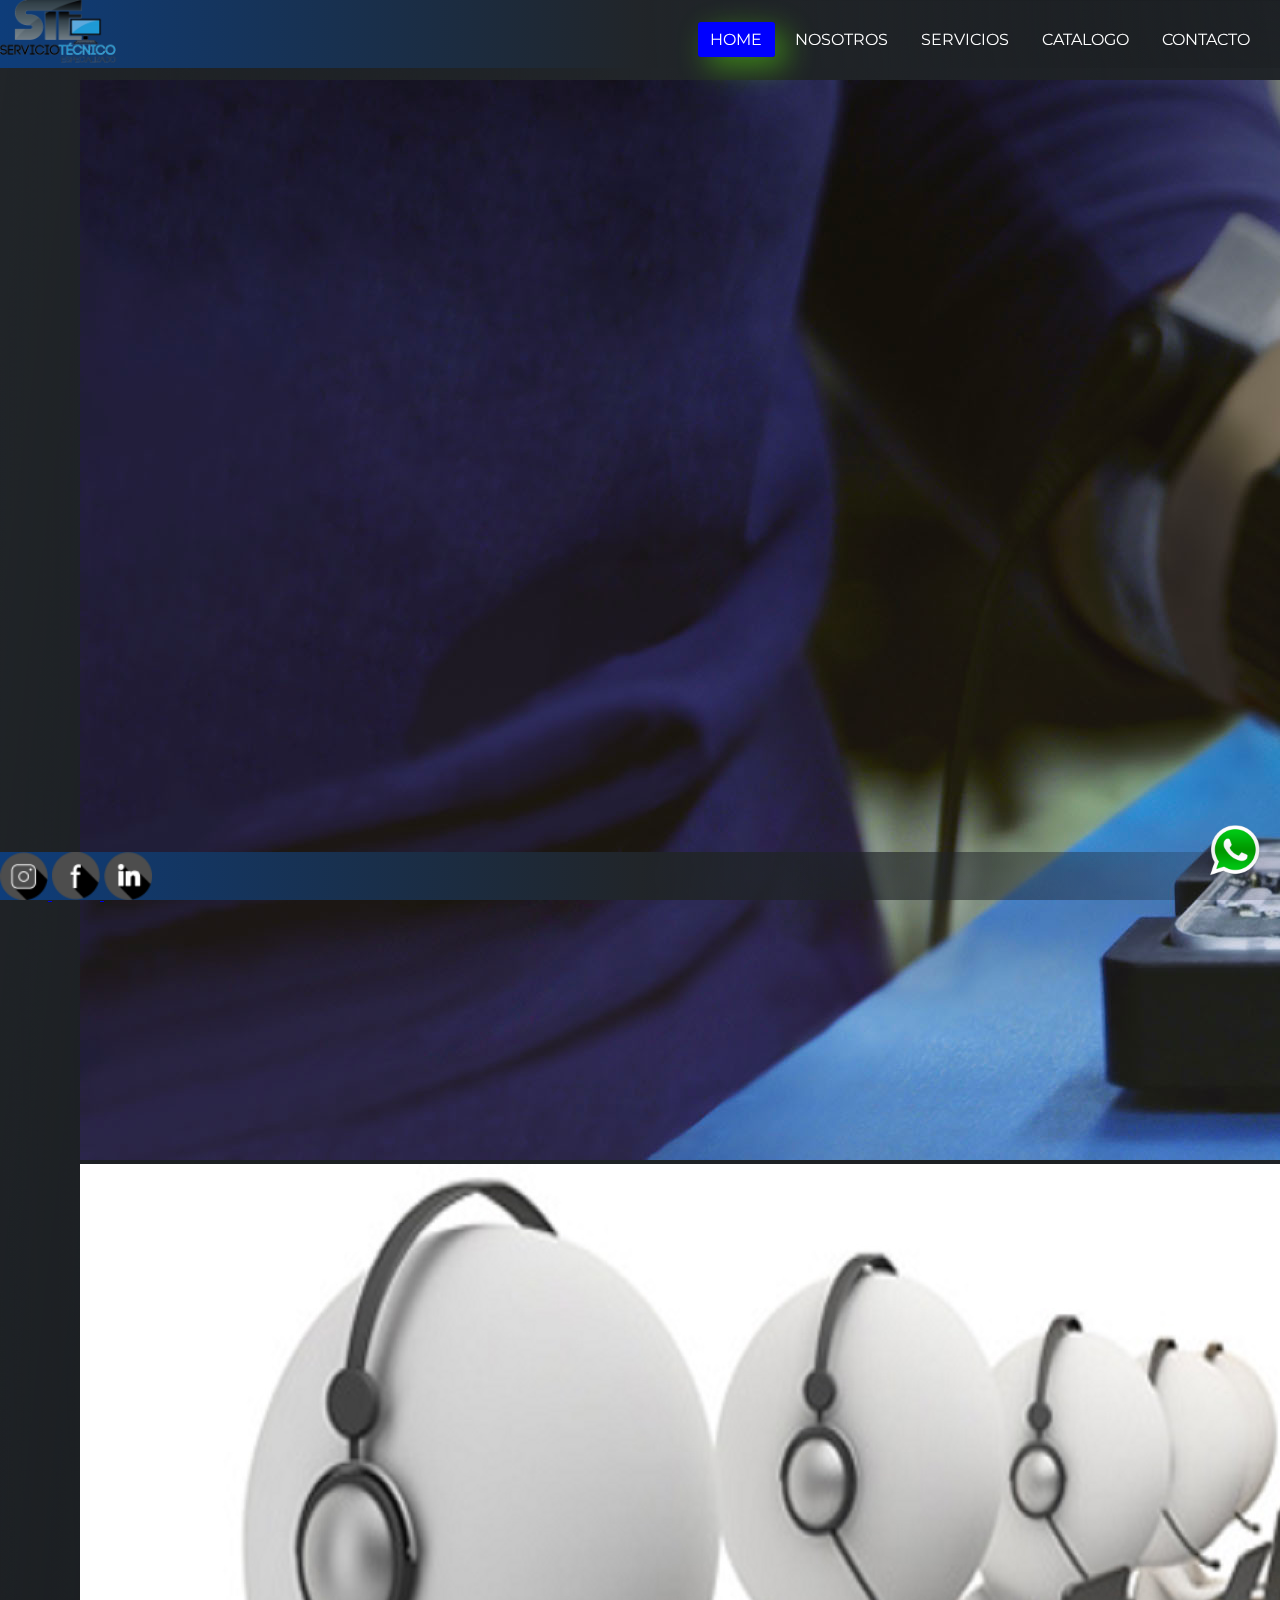
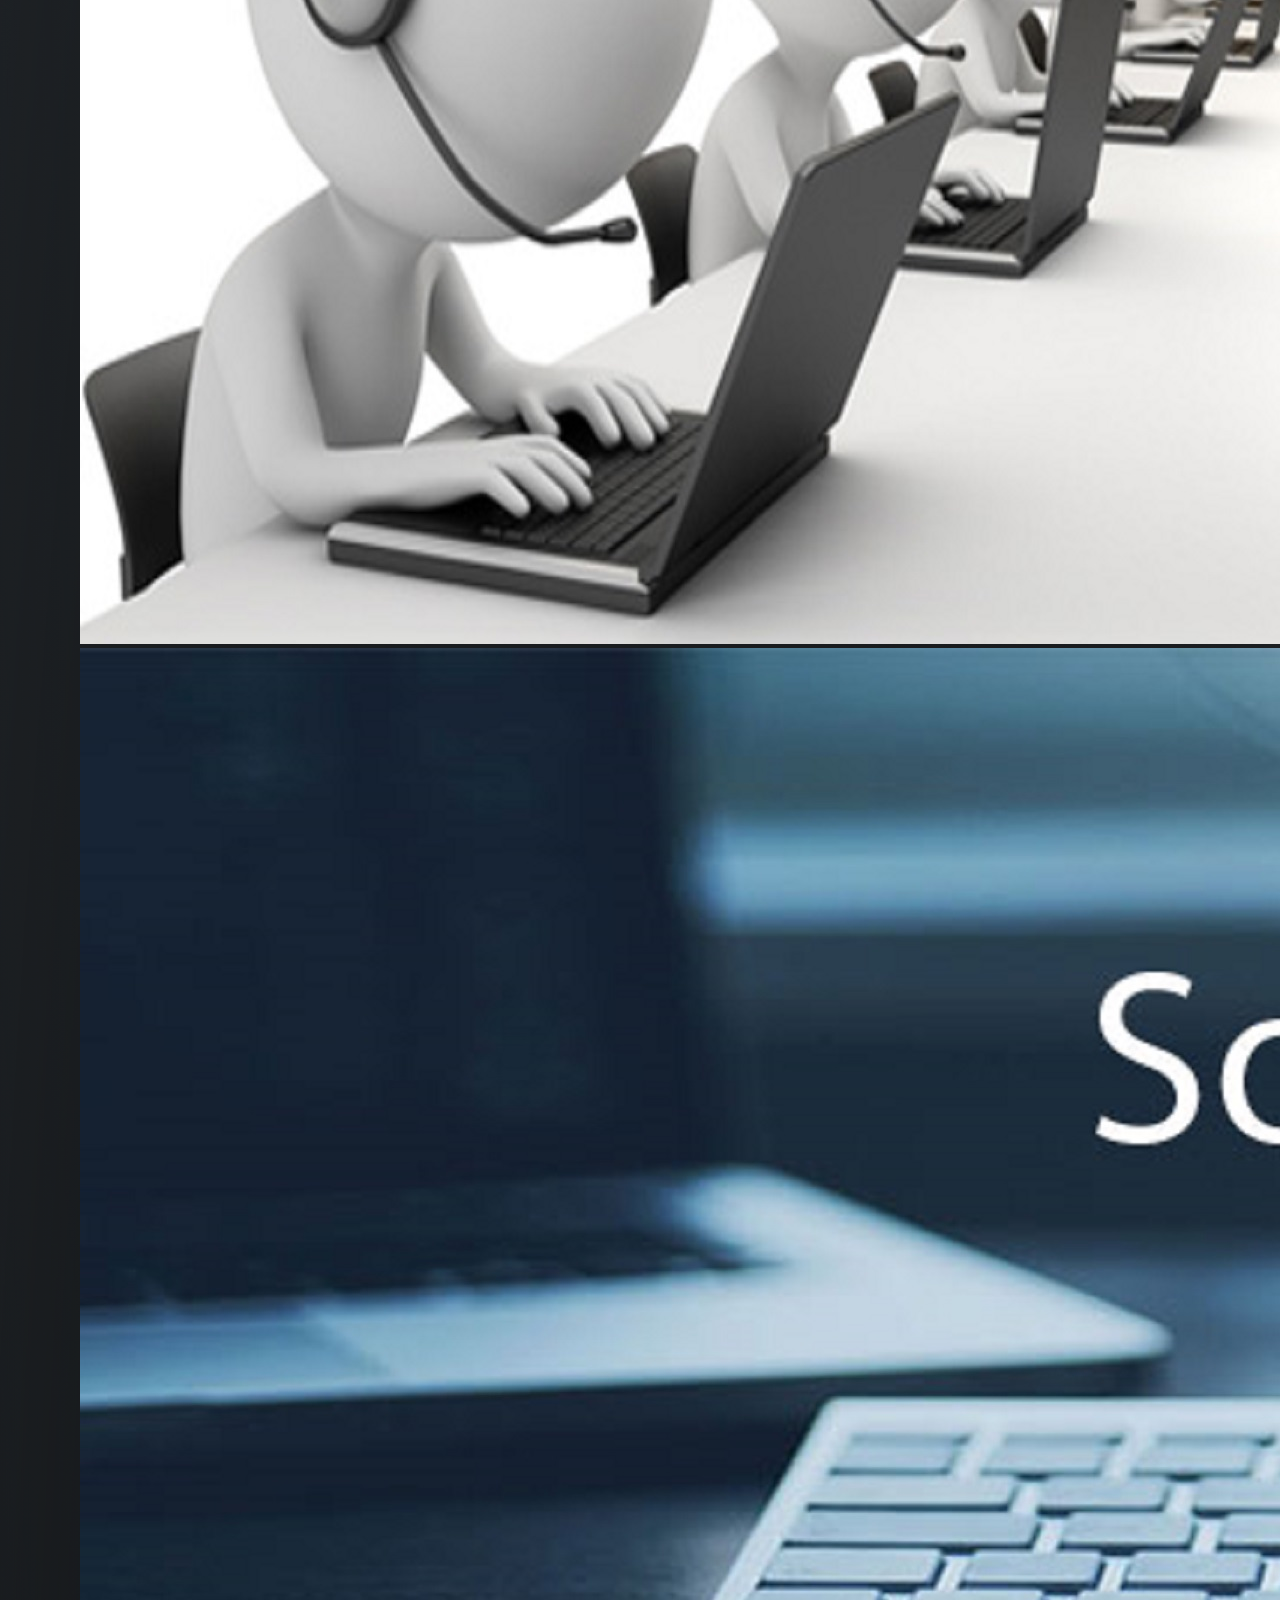
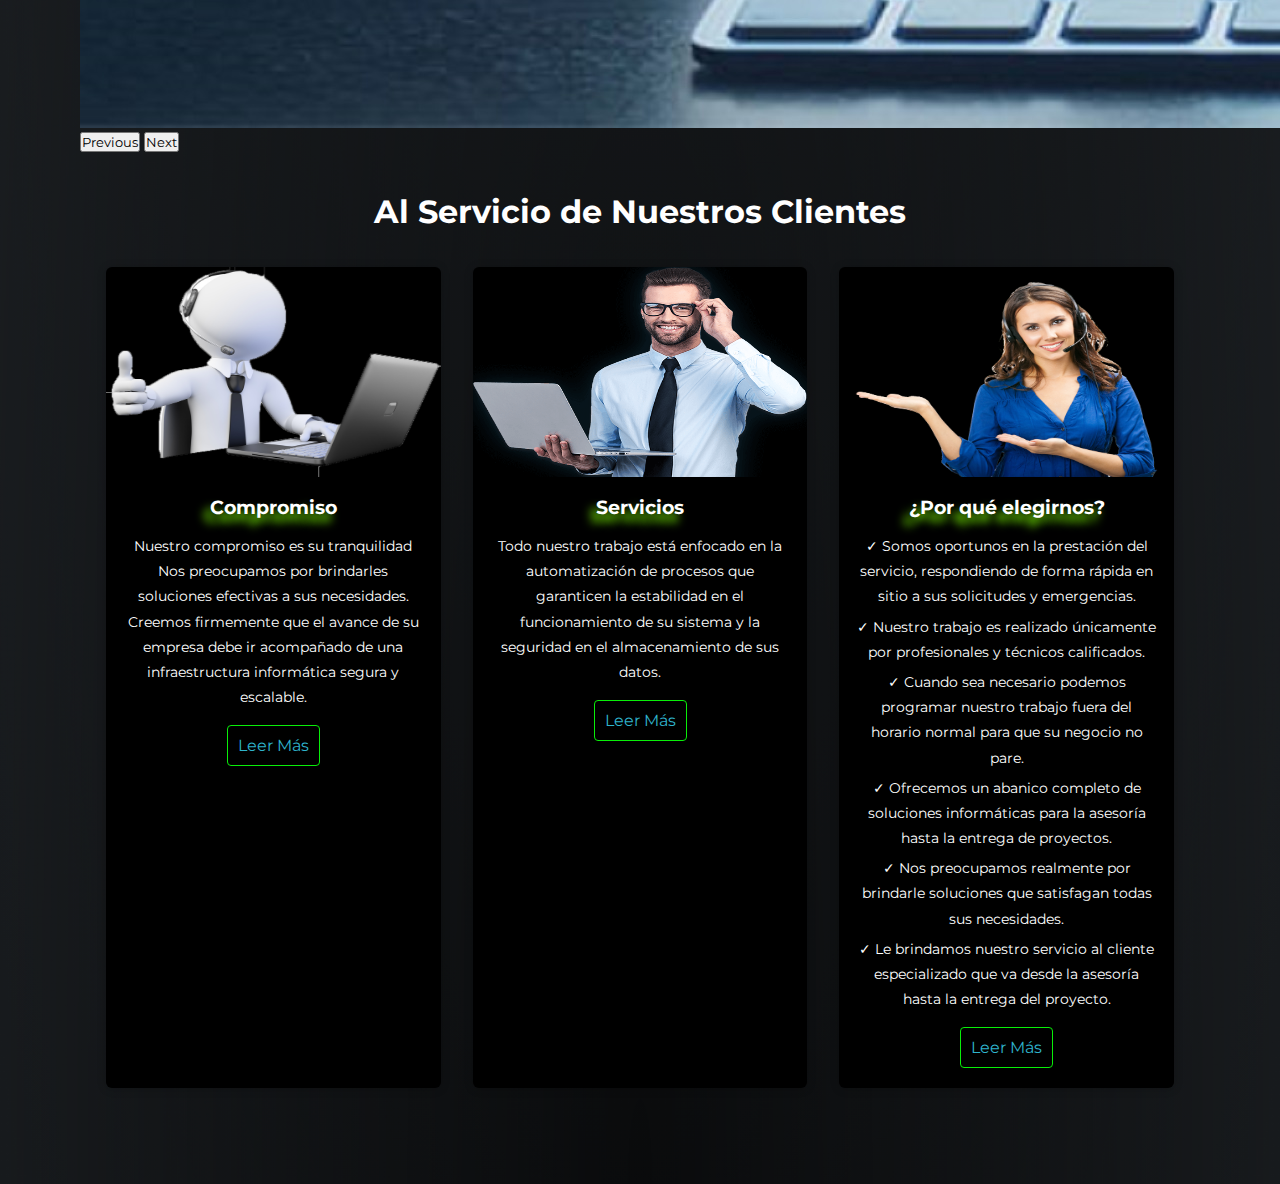
==== index.html @ b63f4dee "comentario" ====
<!DOCTYPE html>
<html lang="es">
<head>
	<meta charset="UTF-8">
	<meta name="viewport" content="width=device-width, user-scalable=no, initial-scale=1.0, maximum-scale=1.0, minimum-scale=1.0">
	<title>Home</title>

    <link href="https://cdn.jsdelivr.net/npm/bootstrap@5.3.0/dist/css/bootstrap.min.css" rel="stylesheet" integrity="sha384-9ndCyUaIbzAi2FUVXJi0CjmCapSmO7SnpJef0486qhLnuZ2cdeRhO02iuK6FUUVM" crossorigin="anonymous">

    <link href="https://cdnjs.cloudflare.com/ajax/libs/font-awesome/5.13.0/css/all.min.css" rel="stylesheet">

    <link href="https://unpkg.com/aos@2.3.1/dist/aos.css" rel="stylesheet">

    <link rel="stylesheet" href="https://cdnjs.cloudflare.com/ajax/libs/animate.css/4.1.1/animate.min.css"/>

	<link rel="stylesheet" href="./scss/styles.css">
   
</head>

<body>
<header>
    <nav>
        <input type="checkbox" id="check">
        <label for="check" class="checkbtn">
            <i class="fas fa-bars"></i>
  
        </label>
        <a href="./index.html" calss="enlace">
            <img src="./img/logo.png" alt="logo" class="logo">
        </a>
        <ul>
            <li><a class="active" href="./index.html">HOME</a></li>
            <li><a href="./pages/Nostros.html">NOSOTROS</a></li>
            <li><a href="./pages/Servicios.html">SERVICIOS</a></li>
            <li><a href="./pages/Catalogo.html">CATALOGO</a></li>
            <li><a href="./pages/Contacto.html">CONTACTO</a></li>
        </ul> 
      </nav>
</header>

<main class="animate__animated animate__pulse">
    <!--   Carrousel-->
    <div>
        <div id="carouselExampleAutoplaying" class="carousel slide" data-bs-ride="carousel">
          <div class="carousel-inner">
            <div class="carousel-item active">
              <img src="./img/Slide01.jpg" class="d-block w-100" alt="...">
            </div>
            <div class="carousel-item">
              <img src="./img/Slide02.jpg" class="d-block w-100" alt="...">
            </div>
            <div class="carousel-item">
              <img src="./img/Slide03.jpg" class="d-block w-100" alt="...">
            </div>
        </div>
        <button class="carousel-control-prev" type="button" data-bs-target="#carouselExampleAutoplaying" data-bs-slide="prev">
            <span class="carousel-control-prev-icon" aria-hidden="true"></span>
            <span class="visually-hidden">Previous</span>
        </button>
        <button class="carousel-control-next" type="button" data-bs-target="#carouselExampleAutoplaying" data-bs-slide="next">
            <span class="carousel-control-next-icon" aria-hidden="true"></span>
            <span class="visually-hidden">Next</span>
        </button>

    </div>
    <!--   Fin Carrousel-->


    <!--   Tarjetas-->
    <div class="title-cards">
            <h1>Al Servicio de Nuestros Clientes</h1>
    </div>

    <div class="container-card">
        <div class="card">
            <figure>
                <img src="./img/imagen01.png">
            </figure>
            <div class="contenido-card">
                <h3>Compromiso</h3>
                <p>Nuestro compromiso es su tranquilidad Nos preocupamos por brindarles soluciones efectivas a sus necesidades. Creemos firmemente que el avance de su empresa debe ir acompañado de una infraestructura informática segura y escalable. </p>
                <a href="./pages/Nostros.html">Leer Más</a>
            </div>
        </div>
        <div class="card">
            <figure>
                <img src="./img/imagen04.png">
            </figure>
            <div class="contenido-card">
                <h3>Servicios</h3>
                <p>Todo nuestro trabajo está enfocado en la automatización de procesos que garanticen la estabilidad en el funcionamiento de su sistema y la seguridad en el almacenamiento de sus datos.</p>
                <a href="./pages/Servicios.html">Leer Más</a>
            </div>
        </div>
        <div class="card">
            <figure>
                <img src="./img/imagen03.png">
            </figure>
            <div class="contenido-card">
                <h3>¿Por qué elegirnos? </h3>
                <p>✓ Somos oportunos en la prestación del servicio, respondiendo de forma rápida en sitio a sus solicitudes y emergencias.</p>
                <p>✓ Nuestro trabajo es realizado únicamente por profesionales y técnicos calificados. </p>
                <p>✓ Cuando sea necesario podemos programar nuestro trabajo fuera del horario normal para que su negocio no pare.</p>
                <p>✓ Ofrecemos un abanico completo de soluciones informáticas para la asesoría hasta la entrega de proyectos.</p>
                <p>✓ Nos preocupamos realmente por brindarle soluciones que satisfagan todas sus necesidades.</p>
                <p>✓ Le brindamos nuestro servicio al cliente especializado que va desde la asesoría hasta la entrega del proyecto.</p>
                <a href="./pages/Contacto.html">Leer Más</a>
            </div>
        </div>

    </div>
    <!--Fin   Tarjetas-->

</main>

<div class="BarraLateral slide-top">
    <a href="https://api.whatsapp.com/send?phone=5493462541444&text=Hola,%20necesito%20contactarme%20con%20ustedes">
    <img src="./img/whatsapp.png" alt="ayuda">
    </a>          
</div>

<footer>
    <nav>
        <div class="logoredes">
            <a href="https://www.instagram.com/matiasjaw80/" calss="enlace">
                <img src="./img/redes-instagram.png" alt="logo" class="logoredes">
            </a>
            <a href="https://www.facebook.com/matiasw80" calss="enlaceredes">
                <img src="./img/redes-facebook.png" alt="logo" class="logoredes">
            </a>
            <a href="https://www.linkedin.com/in/matias-werjman/" calss="enlaceredes">
                <img src="./img/redes-linkedin.png" alt="logo" class="logoredes">
            </a>
        </div>
    </nav>
</footer>

<script src="https://cdn.jsdelivr.net/npm/bootstrap@5.3.0/dist/js/bootstrap.bundle.min.js" integrity="sha384-geWF76RCwLtnZ8qwWowPQNguL3RmwHVBC9FhGdlKrxdiJJigb/j/68SIy3Te4Bkz" crossorigin="anonymous"></script>

<script>
    AOS.init();
</script>
  
</body>
</html>
---- scss/styles.css ----
@import url("https://fonts.googleapis.com/css?family=Montserrat&display=swap");
/*Color o Imagen Body*/
/*Colores Menu */
/*Colores Menu Mobile*/
/*Colores Tarjetas */
* {
  margin: 0;
  padding: 0;
  box-sizing: border-box;
  font-family: "Montserrat", sans-serif;
}

nav {
  background-image: radial-gradient(circle at right top, rgba(0, 0, 0, 0.0901960784), #212529, #0e3d7a);
}
nav ul {
  float: right;
  margin-right: 1rem;
}
nav ul li {
  display: inline-block;
  line-height: 5rem;
  margin: 0 0.1rem;
}
nav ul li a {
  color: #ffffff;
  font-size: 1rem;
  padding: 0.5rem 0.8rem;
  border-radius: 3px;
  text-transform: uppercase;
  text-decoration: none;
}
nav ul li a.active, nav ul li a:hover {
  color: #ffffff;
  background: #0000ff;
  transition: 1.5s;
  box-shadow: 10px 10px 30px rgba(96, 248, 7, 0.4588235294);
}

.enlace {
  position: absolute;
  padding: 1rem 2rem;
}

.logo {
  height: 4rem;
}

.checkbtn {
  font-size: 2rem;
  color: #ffffff;
  float: right;
  line-height: 5rem;
  margin-right: 2.5rem;
  cursor: pointer;
  display: none;
}

#check {
  display: none;
}

header {
  position: fixed;
  z-index: 10;
  height: 5rem;
  width: 100%;
}

body {
  --opacidad-negro: 0.5;
  background-color: #212529;
  background-image: radial-gradient(ellipse at top, #212529, transparent), radial-gradient(ellipse at bottom, #000000, transparent);
  background-size: cover;
  background-position: center center;
  position: relative;
}

main {
  gap: 2rem;
  padding: 5rem;
}

footer {
  position: fixed;
  bottom: 0;
  width: 100%;
}

.container-grid {
  padding: 1rem;
  gap: 1rem;
  display: grid;
  min-height: min-content;
  max-height: max-content;
  grid-template-columns: 1fr 1fr 1fr;
  grid-template-rows: 1fr 1fr;
}

.container-card {
  width: 100%;
  display: flex;
  max-width: 1100px;
  margin: auto;
}

.title-cards {
  width: 100%;
  max-width: 1080px;
  margin: auto;
  padding: 20px;
  margin-top: 20px;
  text-align: center;
  color: #fff;
  transition-property: all;
  transition-duration: 1s;
  transition-delay: 0s;
  transition-timing-function: cubic-bezier(0.73, -0.17, 0.8, 1.44);
  transition: all 1s 0s cubic-bezier(0.73, -0.17, 0.8, 1.44);
}

.title-cards:hover {
  width: 90%;
  background-color: #001aff;
  color: TituloTarjeta;
  border-radius: 1rem;
}

/***************************/
.card {
  width: 100%;
  margin: 1rem;
  border-radius: 6px;
  overflow: hidden;
  background: #000000;
  box-shadow: 0px 1px 10px rgba(0, 0, 0, 0.2);
  transition: all 400ms ease-out;
  cursor: default;
}
.card:hover {
  box-shadow: 10px 10px 30px rgba(96, 248, 7, 0.4588235294);
  transform: translateY(-3%);
}
.card img {
  width: 100%;
  height: 210px;
}
.card .contenido-card {
  padding: 15px;
  text-align: center;
}
.card .contenido-card h3 {
  margin-bottom: 15px;
  color: #fff;
  text-shadow: -6px 8px 10px rgb(127, 255, 7);
}
.card .contenido-card table {
  color: #fff;
  border-color: #28c928;
}
.card .contenido-card p {
  line-height: 1.8;
  color: #fff;
  font-size: 14px;
  margin-bottom: 5px;
}
.card .contenido-card a {
  display: inline-block;
  padding: 10px;
  margin-top: 10px;
  text-decoration: none;
  color: #2fb4cc;
  border: 1px solid #09ee09;
  border-radius: 4px;
  transition: all 400ms ease;
  margin-bottom: 5px;
}
.card .contenido-card a:hover {
  background: #09ee09;
  color: #000000;
}

.logoredes {
  height: 3rem;
}
.logoredes :hover {
  transition: 0.5s;
  transform: scale(1.5, 1.5);
}

.BarraLateral {
  position: fixed;
  right: 20px;
  bottom: 20px;
  z-index: 9;
}
.BarraLateral :hover {
  transition: 0.5s;
  transform: scale(1.5, 1.5);
}

.slide-top {
  -webkit-animation: slide-top 3s cubic-bezier(0.55, 0.085, 0.68, 0.53) 0.2s infinite alternate-reverse forwards;
  animation: slide-top 3s cubic-bezier(0.55, 0.085, 0.68, 0.53) 0.2s infinite alternate-reverse forwards;
}

/*animation slide-top*/
@-webkit-keyframes slide-top {
  0% {
    -webkit-transform: translateY(0);
    transform: translateY(0);
  }
  100% {
    -webkit-transform: translateY(-100px);
    transform: translateY(-100px);
  }
}
@keyframes slide-top {
  0% {
    -webkit-transform: translateY(0);
    transform: translateY(0);
  }
  100% {
    -webkit-transform: translateY(-100px);
    transform: translateY(-100px);
  }
}
@media (max-width: 860px) {
  .container-card {
    flex-wrap: wrap;
    position: inherit;
  }
  .card {
    margin: 1rem;
  }
  .card img {
    display: none;
  }
  .container-grid {
    padding: 1rem;
    gap: 1rem;
    display: grid;
    grid-template-columns: 1fr 1fr;
    grid-template-rows: auto;
  }
  .checkbtn {
    display: block;
  }
  ul {
    position: absolute;
    width: 100%;
    height: 100vh;
    background: rgba(26, 1, 1, 0.637);
    top: 80px;
    left: -100%;
    text-align: center;
    transition: all 0.5s;
    z-index: 20;
  }
  nav ul li {
    display: block;
    margin: 3rem 0;
    line-height: 3rem;
  }
  nav ul li a {
    font-size: 1rem;
  }
  li a:hover, li a.active {
    background: none;
    color: red;
  }
  #check:checked ~ ul {
    left: 0;
  }
}
@media (max-width: 576px) {
  .container-card {
    display: flex;
    flex-wrap: wrap;
    position: inherit;
  }
  .card {
    margin: 0.5rem;
  }
  .card img {
    display: none;
  }
  .container-grid {
    padding: 0.5rem;
    gap: 0.5rem;
    display: grid;
    grid-template-columns: 1fr;
    grid-template-rows: auto;
  }
  .checkbtn {
    display: block;
  }
  ul {
    position: fixed;
    width: 100%;
    height: 100vh;
    background: rgba(14, 17, 51, 0.8);
    top: 80px;
    left: -100%;
    text-align: center;
    transition: all 0.5s;
    z-index: 20;
  }
  nav ul li {
    display: block;
    margin: 3rem 0;
    line-height: 3rem;
  }
  nav ul li a {
    font-size: 1rem;
    color: #ffffff;
  }
  li a:hover, li a.active {
    background: none;
  }
  #check:checked ~ ul {
    left: 0;
  }
}/*# sourceMappingURL=styles.css.map */
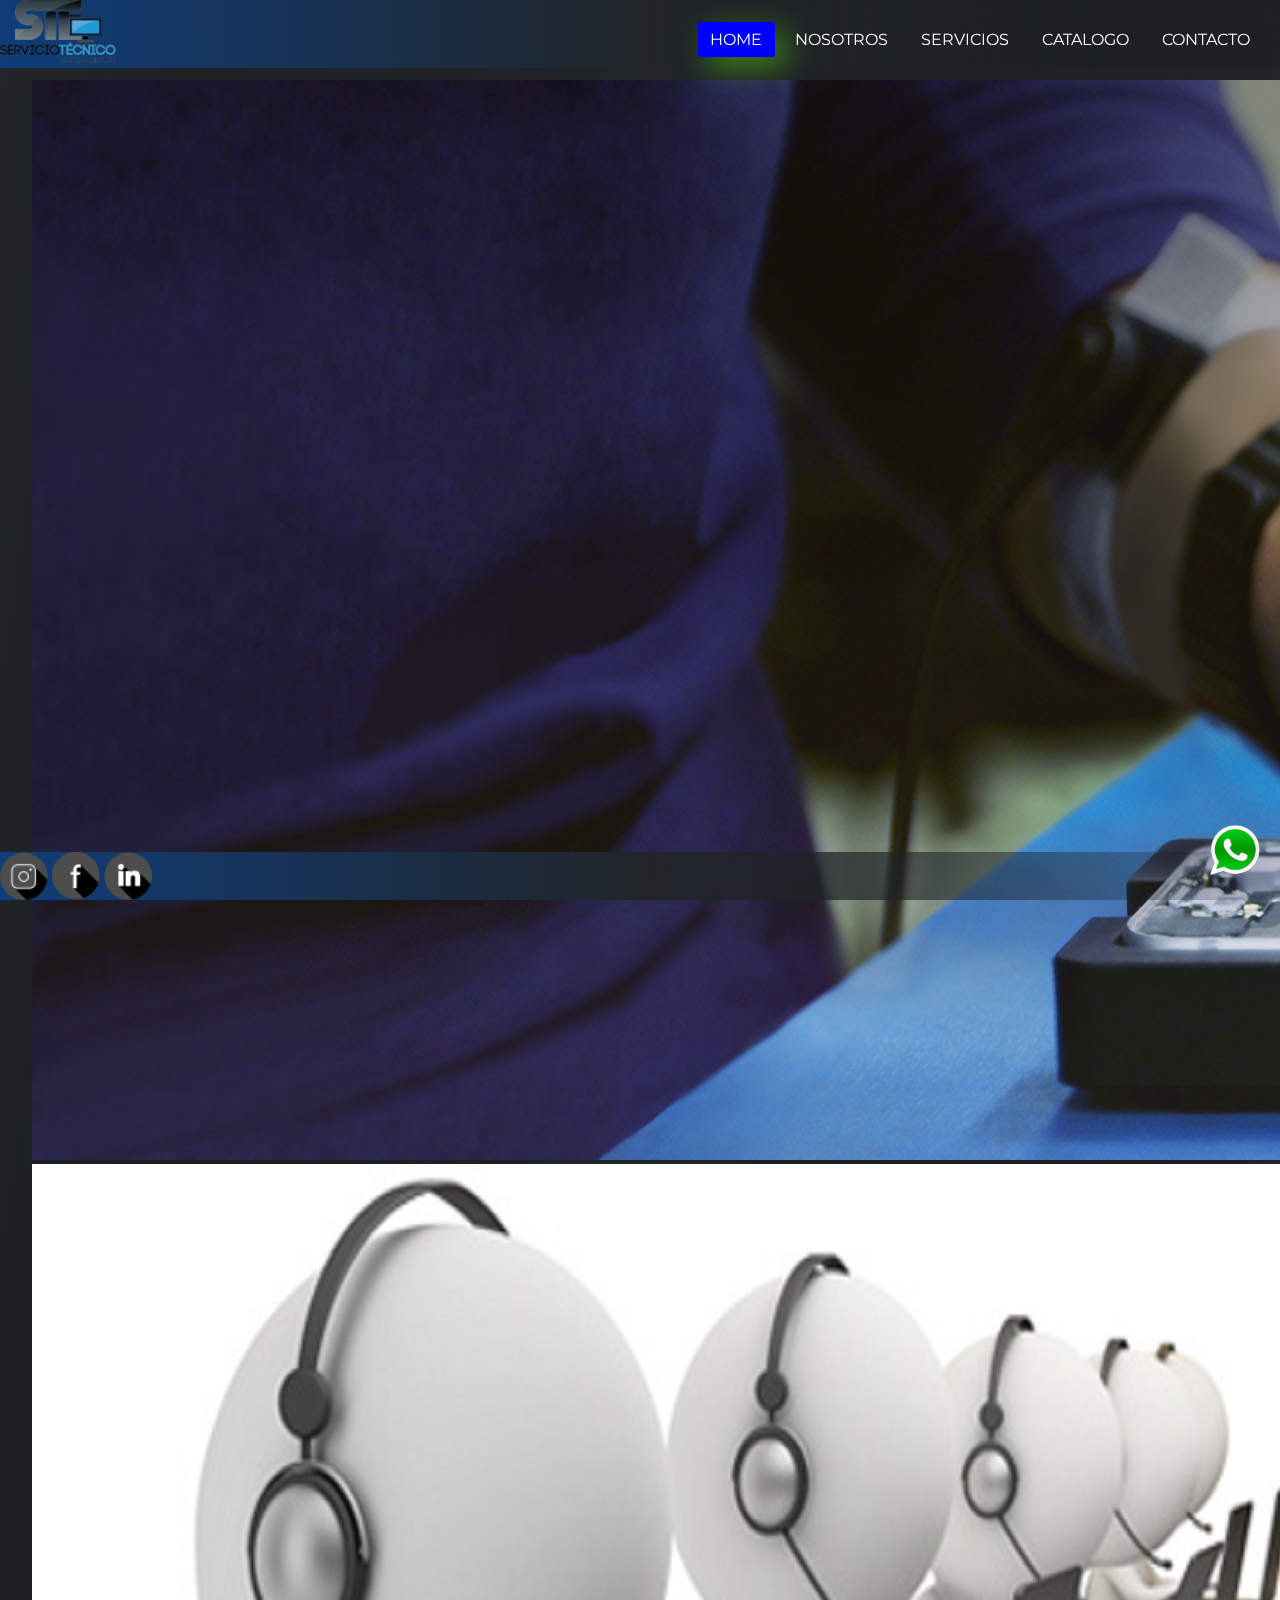
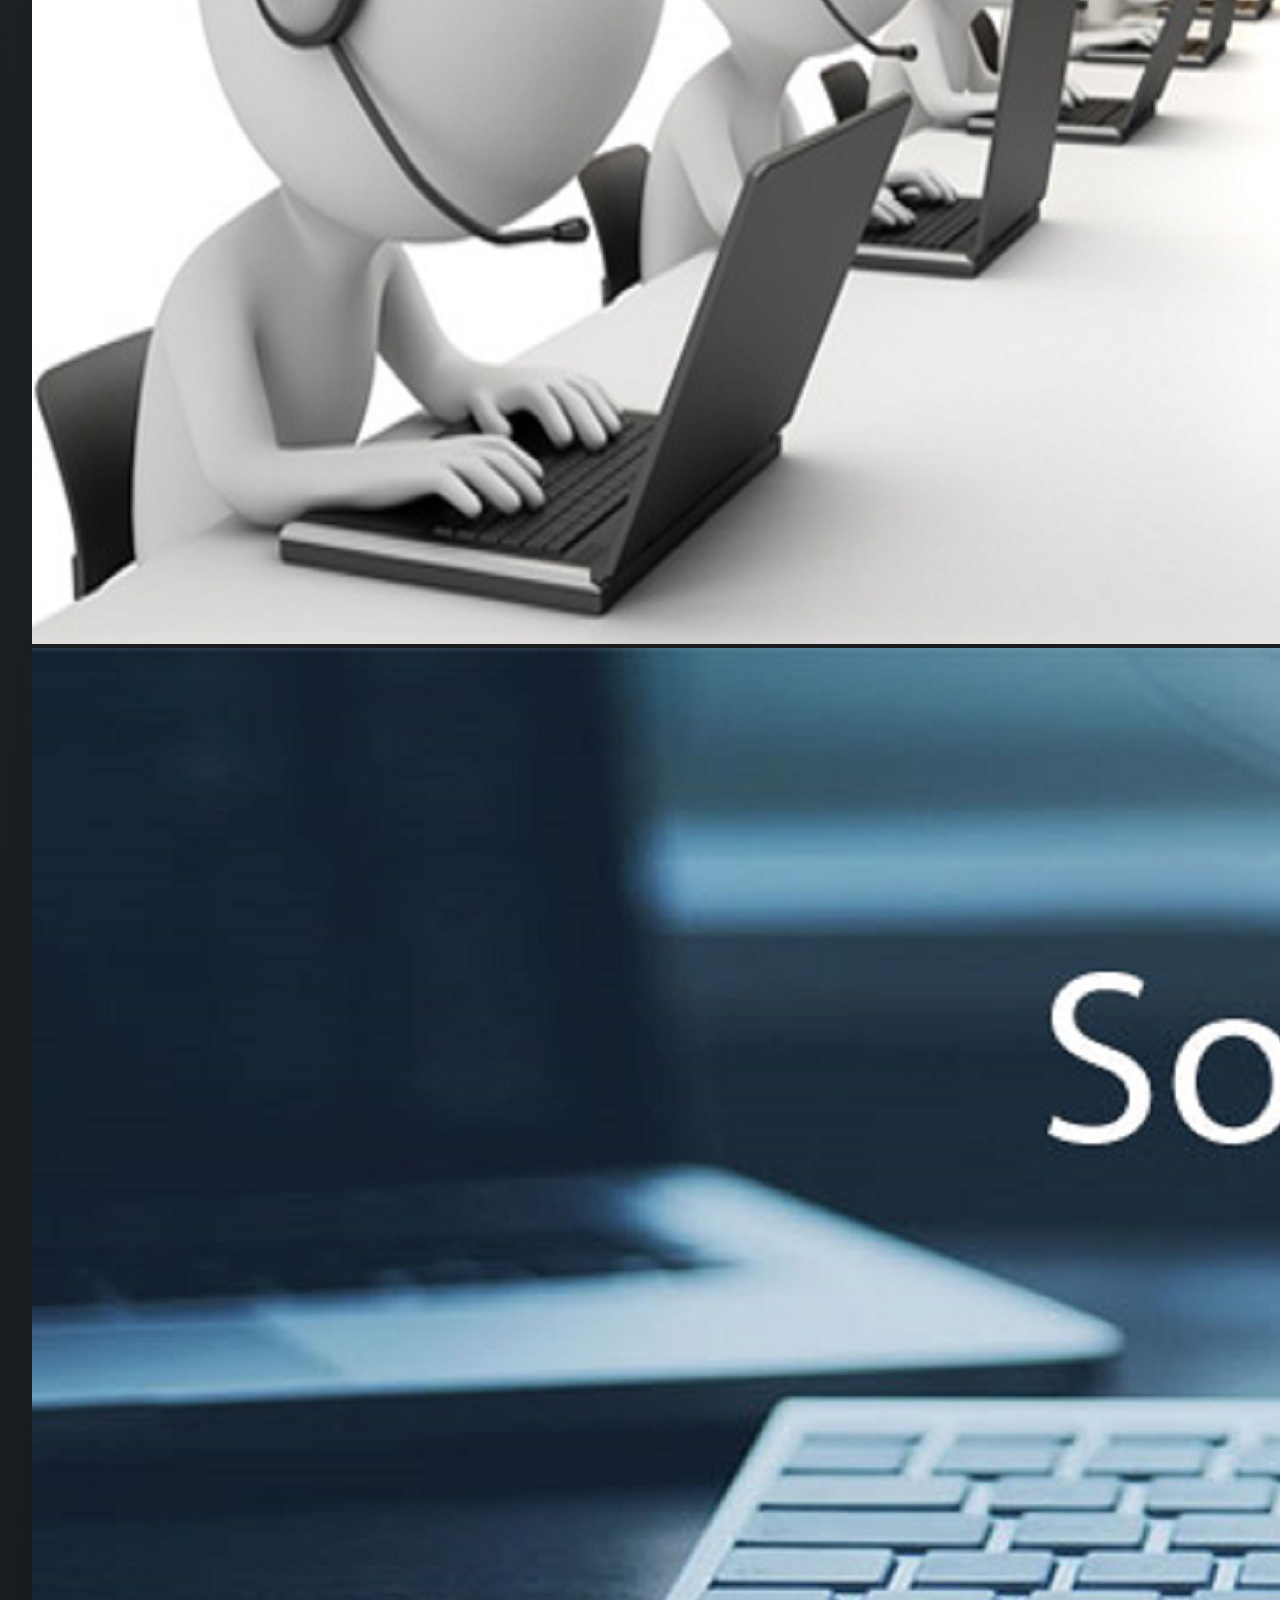
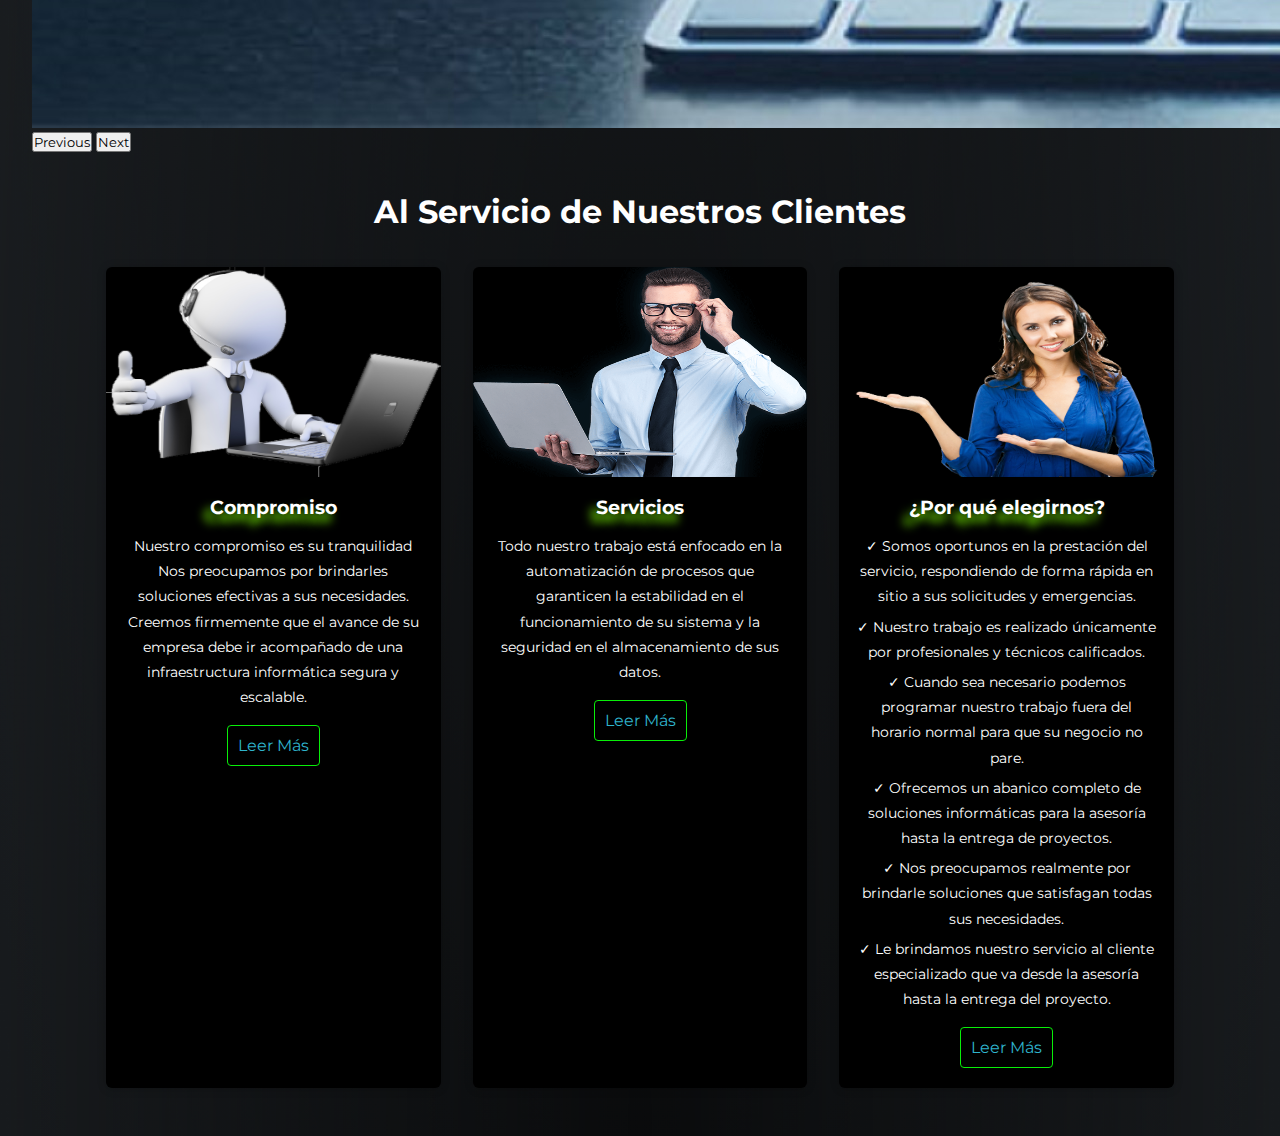
==== commit 219abfbb: "2daRevision" ====
--- a/index.html
+++ b/index.html
@@ -22,8 +22,7 @@
     <nav>
         <input type="checkbox" id="check">
         <label for="check" class="checkbtn">
-            <i class="fas fa-bars"></i>
-  
+            <i class="fas fa-bars"></i>  
         </label>
         <a href="./index.html" calss="enlace">
             <img src="./img/logo.png" alt="logo" class="logo">
@@ -35,7 +34,7 @@
             <li><a href="./pages/Catalogo.html">CATALOGO</a></li>
             <li><a href="./pages/Contacto.html">CONTACTO</a></li>
         </ul> 
-      </nav>
+    </nav>
 </header>
 
 <main class="animate__animated animate__pulse">
--- a/scss/styles.css
+++ b/scss/styles.css
@@ -78,7 +78,8 @@
 
 main {
   gap: 2rem;
-  padding: 5rem;
+  padding: 2rem;
+  padding-top: 5rem;
 }
 
 footer {
@@ -226,19 +227,23 @@
   }
 }
 @media (max-width: 860px) {
+  main {
+    gap: 1rem;
+    padding: 1rem;
+    padding-top: 5rem;
+  }
   .container-card {
     flex-wrap: wrap;
     position: inherit;
   }
-  .card {
-    margin: 1rem;
-  }
   .card img {
-    display: none;
+    width: 100%;
+    height: 210px;
+    text-align: center;
   }
   .container-grid {
-    padding: 1rem;
-    gap: 1rem;
+    padding: 1.5rem;
+    gap: 1.5rem;
     display: grid;
     grid-template-columns: 1fr 1fr;
     grid-template-rows: auto;
@@ -246,57 +251,14 @@
   .checkbtn {
     display: block;
   }
-  ul {
-    position: absolute;
-    width: 100%;
-    height: 100vh;
-    background: rgba(26, 1, 1, 0.637);
-    top: 80px;
-    left: -100%;
-    text-align: center;
-    transition: all 0.5s;
-    z-index: 20;
-  }
-  nav ul li {
-    display: block;
-    margin: 3rem 0;
-    line-height: 3rem;
-  }
-  nav ul li a {
-    font-size: 1rem;
-  }
-  li a:hover, li a.active {
-    background: none;
-    color: red;
-  }
   #check:checked ~ ul {
     left: 0;
   }
-}
-@media (max-width: 576px) {
-  .container-card {
-    display: flex;
-    flex-wrap: wrap;
-    position: inherit;
-  }
-  .card {
-    margin: 0.5rem;
-  }
-  .card img {
-    display: none;
-  }
-  .container-grid {
-    padding: 0.5rem;
-    gap: 0.5rem;
-    display: grid;
-    grid-template-columns: 1fr;
-    grid-template-rows: auto;
-  }
-  .checkbtn {
-    display: block;
-  }
-  ul {
-    position: fixed;
+  nav {
+    background-image: radial-gradient(circle at right top, rgba(19, 3, 110, 0.8078431373), #212529, #037409);
+  }
+  nav ul {
+    position: absolute;
     width: 100%;
     height: 100vh;
     background: rgba(14, 17, 51, 0.8);
@@ -312,11 +274,44 @@
     line-height: 3rem;
   }
   nav ul li a {
+    color: #ffffff;
     font-size: 1rem;
+    padding: 0.5rem 0.8rem;
+    border-radius: 3px;
+    text-transform: uppercase;
+    text-decoration: none;
+  }
+  nav ul li a.active, nav ul li a:hover {
     color: #ffffff;
-  }
-  li a:hover, li a.active {
-    background: none;
+    background: #0000ff;
+    transition: 1.5s;
+    box-shadow: 10px 10px 30px rgba(96, 248, 7, 0.4588235294);
+  }
+}
+@media (max-width: 576px) {
+  main {
+    gap: 2rem;
+    padding: 0.5rem;
+    padding-top: 5rem;
+    padding-left: 0;
+  }
+  .container-card {
+    display: flex;
+    flex-wrap: wrap;
+    position: inherit;
+  }
+  .card img {
+    display: none;
+  }
+  .container-grid {
+    padding: 2rem;
+    gap: 0rem;
+    display: grid;
+    grid-template-columns: 1fr;
+    grid-template-rows: auto;
+  }
+  .checkbtn {
+    display: block;
   }
   #check:checked ~ ul {
     left: 0;
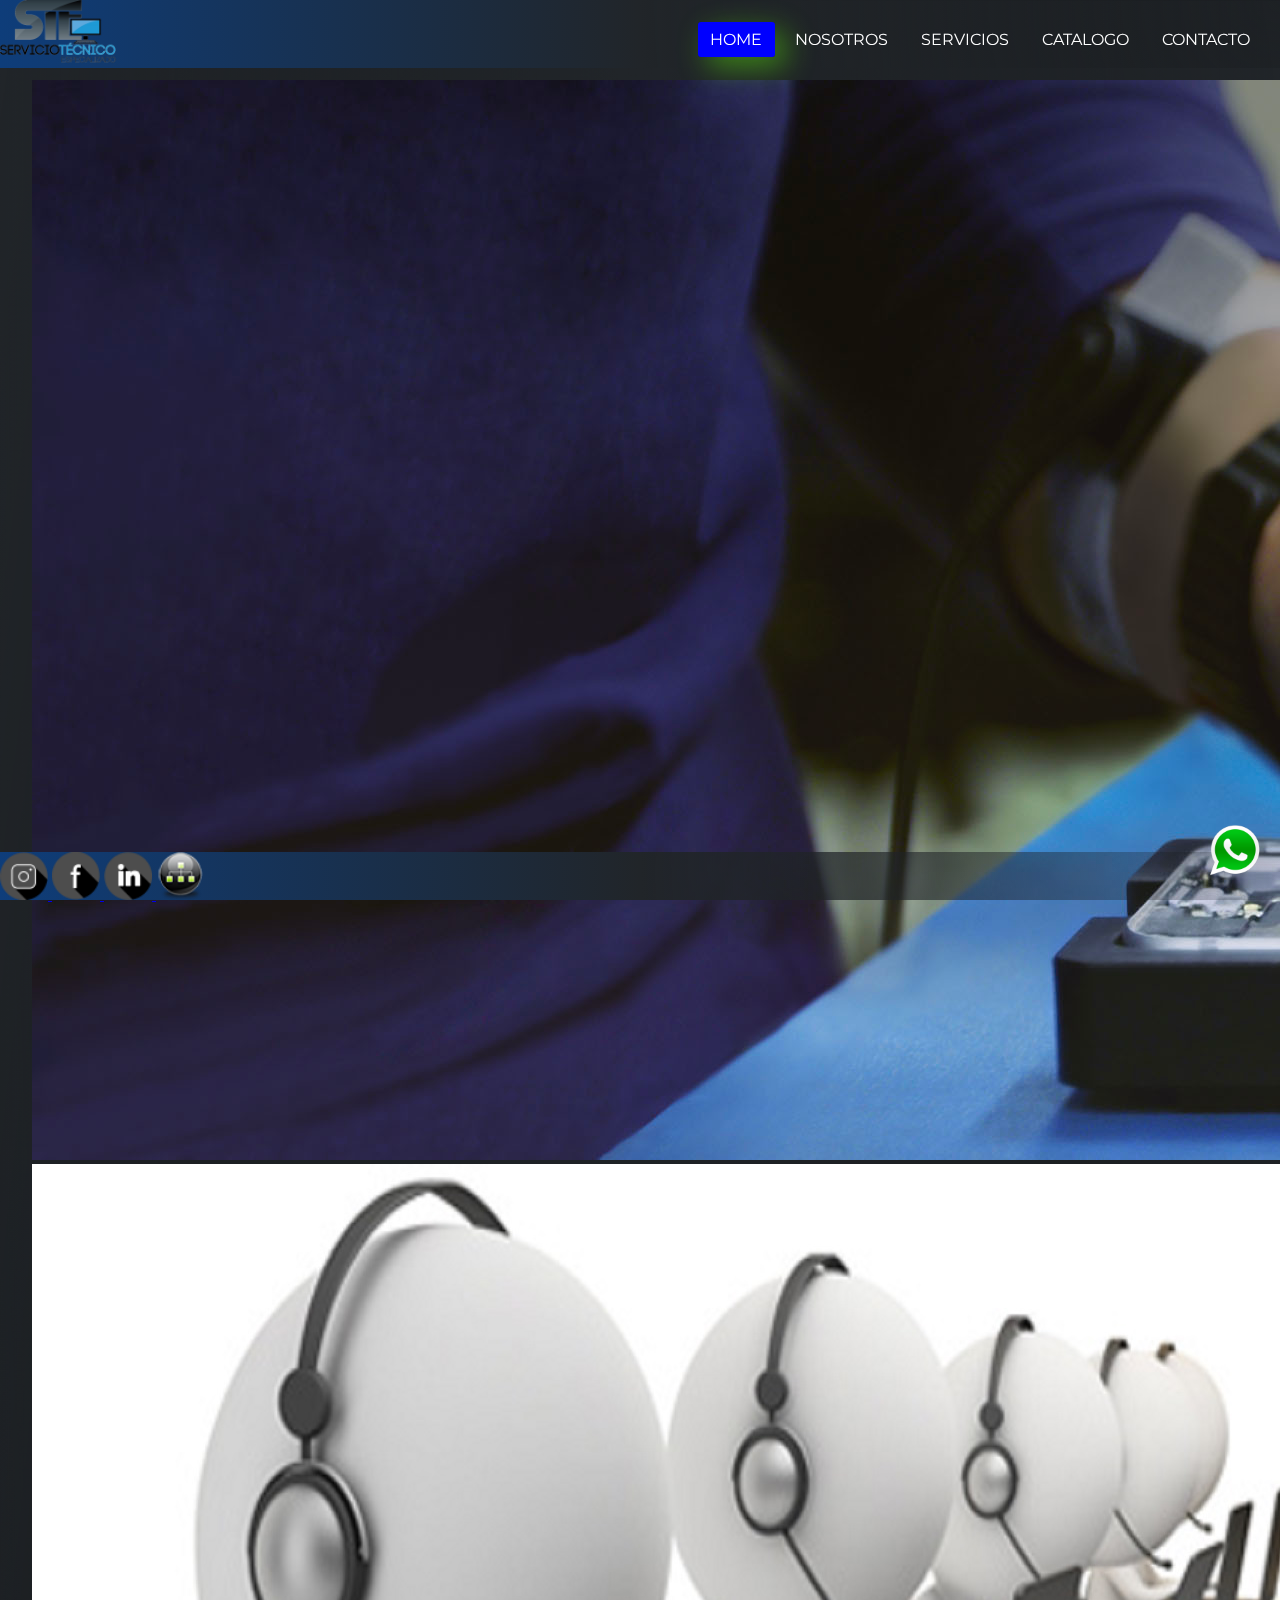
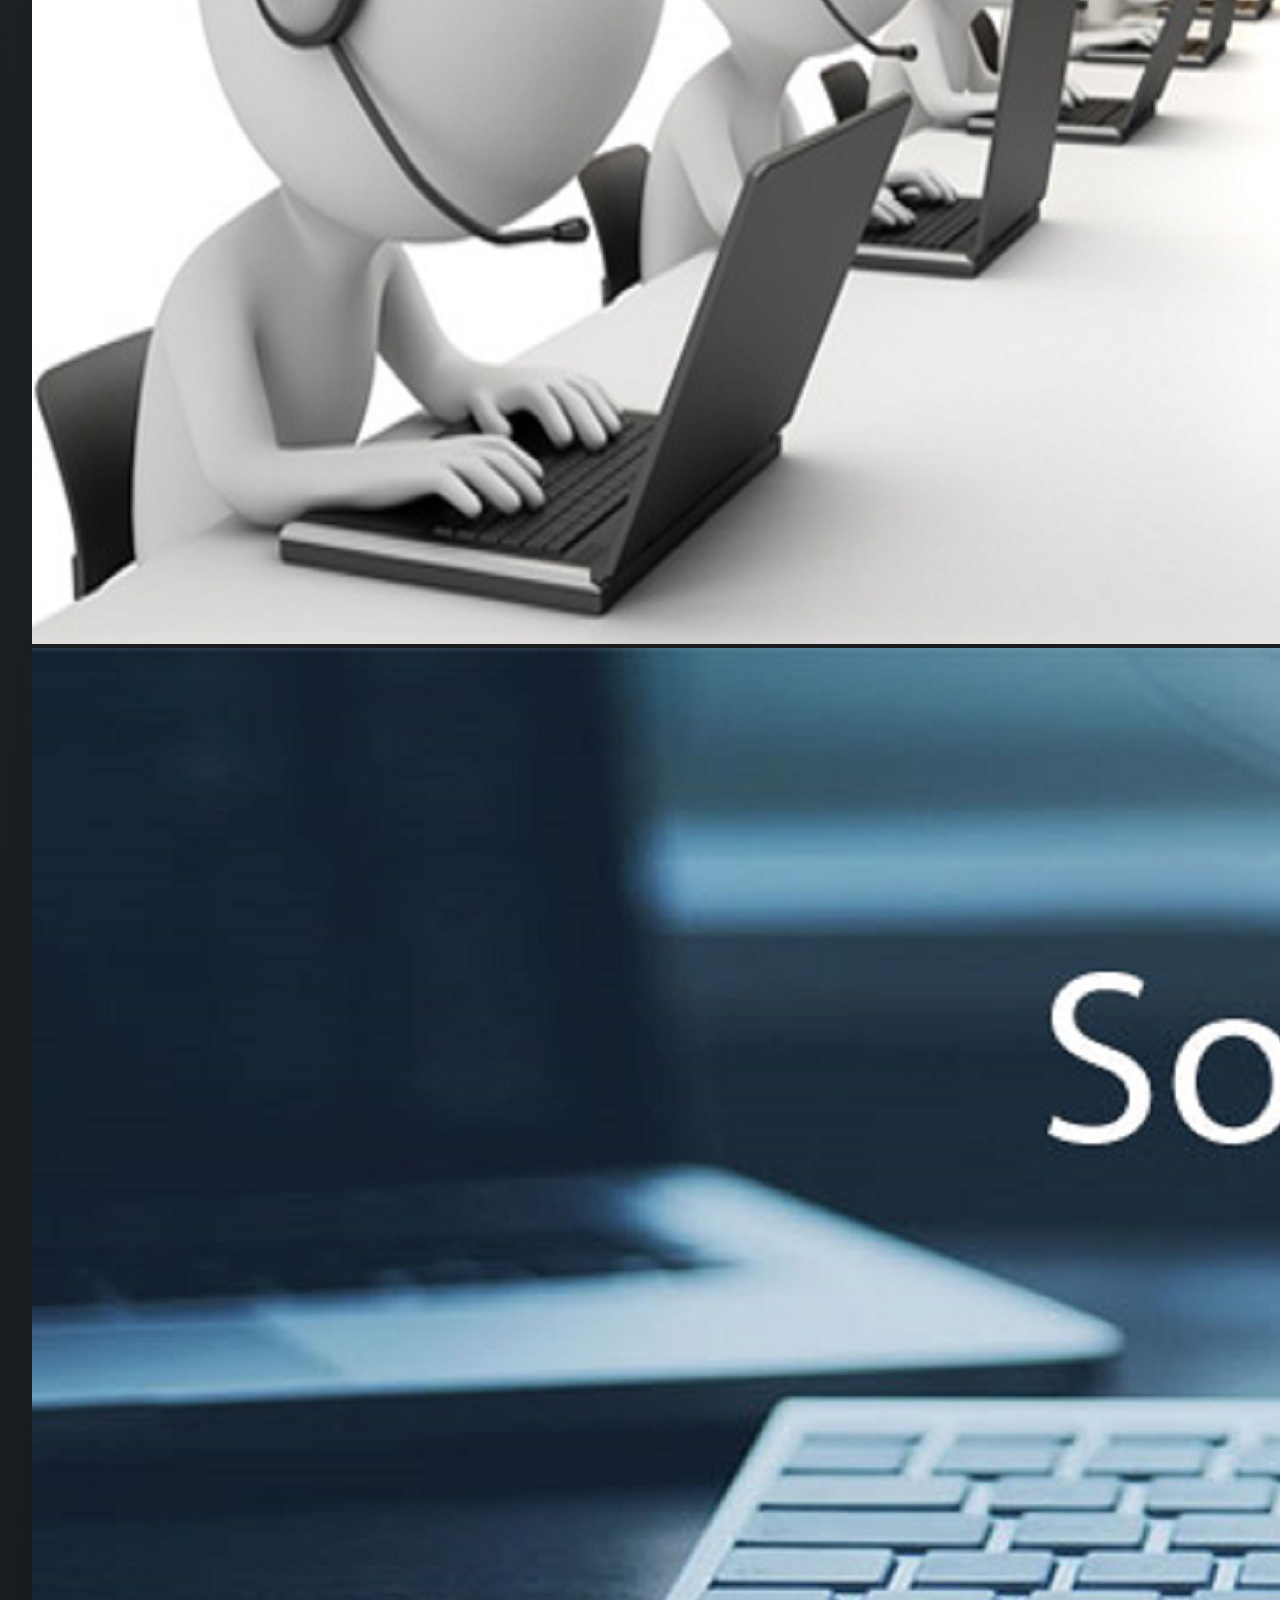
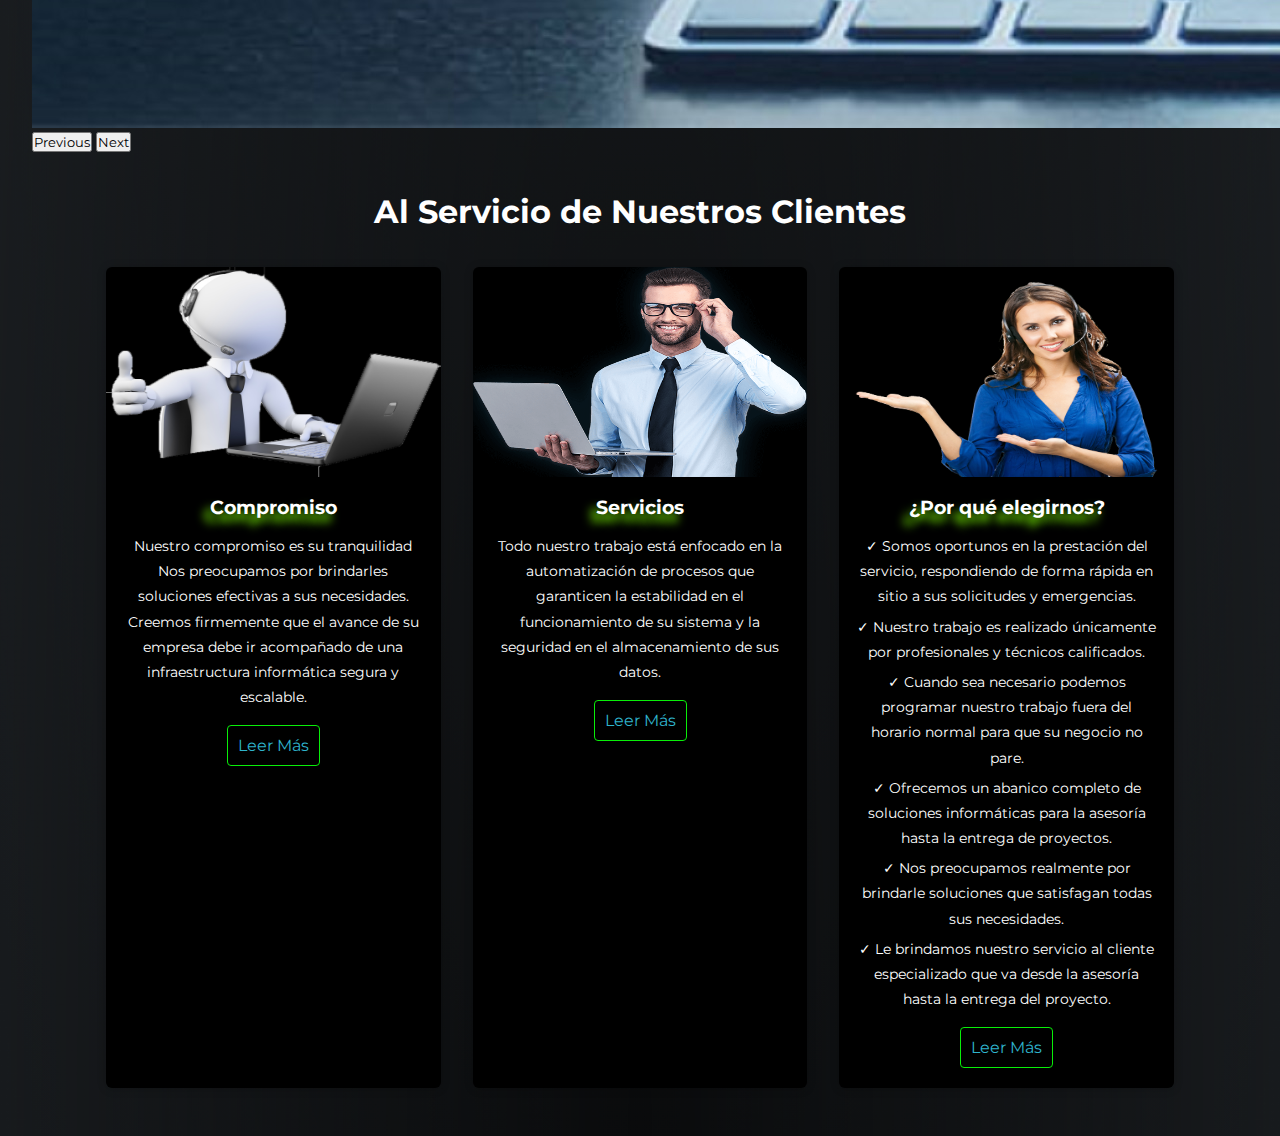
==== commit 8a67adc5: "4revision" ====
--- a/index.html
+++ b/index.html
@@ -3,7 +3,10 @@
 <head>
 	<meta charset="UTF-8">
 	<meta name="viewport" content="width=device-width, user-scalable=no, initial-scale=1.0, maximum-scale=1.0, minimum-scale=1.0">
-	<title>Home</title>
+	<title>Servicio Tecnico Especializado</title>
+
+    <meta name="description" content="Servicio Tecnico Especializado de Tecnologia">
+    <meta name="keywords" content="Virus, Componentes, Formateo, Recuperacion, Datos, Mantenimiento">
 
     <link href="https://cdn.jsdelivr.net/npm/bootstrap@5.3.0/dist/css/bootstrap.min.css" rel="stylesheet" integrity="sha384-9ndCyUaIbzAi2FUVXJi0CjmCapSmO7SnpJef0486qhLnuZ2cdeRhO02iuK6FUUVM" crossorigin="anonymous">
 
@@ -25,7 +28,7 @@
             <i class="fas fa-bars"></i>  
         </label>
         <a href="./index.html" calss="enlace">
-            <img src="./img/logo.png" alt="logo" class="logo">
+            <img src="./img/logo.png" alt="logoServicioTecnico" class="logo">
         </a>
         <ul>
             <li><a class="active" href="./index.html">HOME</a></li>
@@ -43,13 +46,13 @@
         <div id="carouselExampleAutoplaying" class="carousel slide" data-bs-ride="carousel">
           <div class="carousel-inner">
             <div class="carousel-item active">
-              <img src="./img/Slide01.jpg" class="d-block w-100" alt="...">
+              <img src="./img/Slide01.jpg" class="d-block w-100" alt="Recuperar Datos">
             </div>
             <div class="carousel-item">
-              <img src="./img/Slide02.jpg" class="d-block w-100" alt="...">
+              <img src="./img/Slide02.jpg" class="d-block w-100" alt="Servicio al Cliente">
             </div>
             <div class="carousel-item">
-              <img src="./img/Slide03.jpg" class="d-block w-100" alt="...">
+              <img src="./img/Slide03.jpg" class="d-block w-100" alt="Tecnicos Especializados">
             </div>
         </div>
         <button class="carousel-control-prev" type="button" data-bs-target="#carouselExampleAutoplaying" data-bs-slide="prev">
@@ -73,7 +76,7 @@
     <div class="container-card">
         <div class="card">
             <figure>
-                <img src="./img/imagen01.png">
+                <img src="./img/imagen01.png" alt="Especialista Avatar">
             </figure>
             <div class="contenido-card">
                 <h3>Compromiso</h3>
@@ -83,7 +86,7 @@
         </div>
         <div class="card">
             <figure>
-                <img src="./img/imagen04.png">
+                <img src="./img/imagen04.png" alt="Especialista">
             </figure>
             <div class="contenido-card">
                 <h3>Servicios</h3>
@@ -93,7 +96,7 @@
         </div>
         <div class="card">
             <figure>
-                <img src="./img/imagen03.png">
+                <img src="./img/imagen03.png" alt="CallCenter">
             </figure>
             <div class="contenido-card">
                 <h3>¿Por qué elegirnos? </h3>
@@ -122,13 +125,16 @@
     <nav>
         <div class="logoredes">
             <a href="https://www.instagram.com/matiasjaw80/" calss="enlace">
-                <img src="./img/redes-instagram.png" alt="logo" class="logoredes">
+                <img src="./img/redes-instagram.png" alt="logoInstagram" class="logoredes">
             </a>
             <a href="https://www.facebook.com/matiasw80" calss="enlaceredes">
-                <img src="./img/redes-facebook.png" alt="logo" class="logoredes">
+                <img src="./img/redes-facebook.png" alt="logoFacebook" class="logoredes">
             </a>
             <a href="https://www.linkedin.com/in/matias-werjman/" calss="enlaceredes">
-                <img src="./img/redes-linkedin.png" alt="logo" class="logoredes">
+                <img src="./img/redes-linkedin.png" alt="logoLinkedin" class="logoredes">
+            </a>
+            <a href="https://www.xml-sitemaps.com/download/matiasjaw80.github.io-923e89be5/sitemap.html?view=1" calss="enlaceredes">
+                <img src="./img/SiteMap.png" alt="logoLinkedin" class="logoredes">
             </a>
         </div>
     </nav>
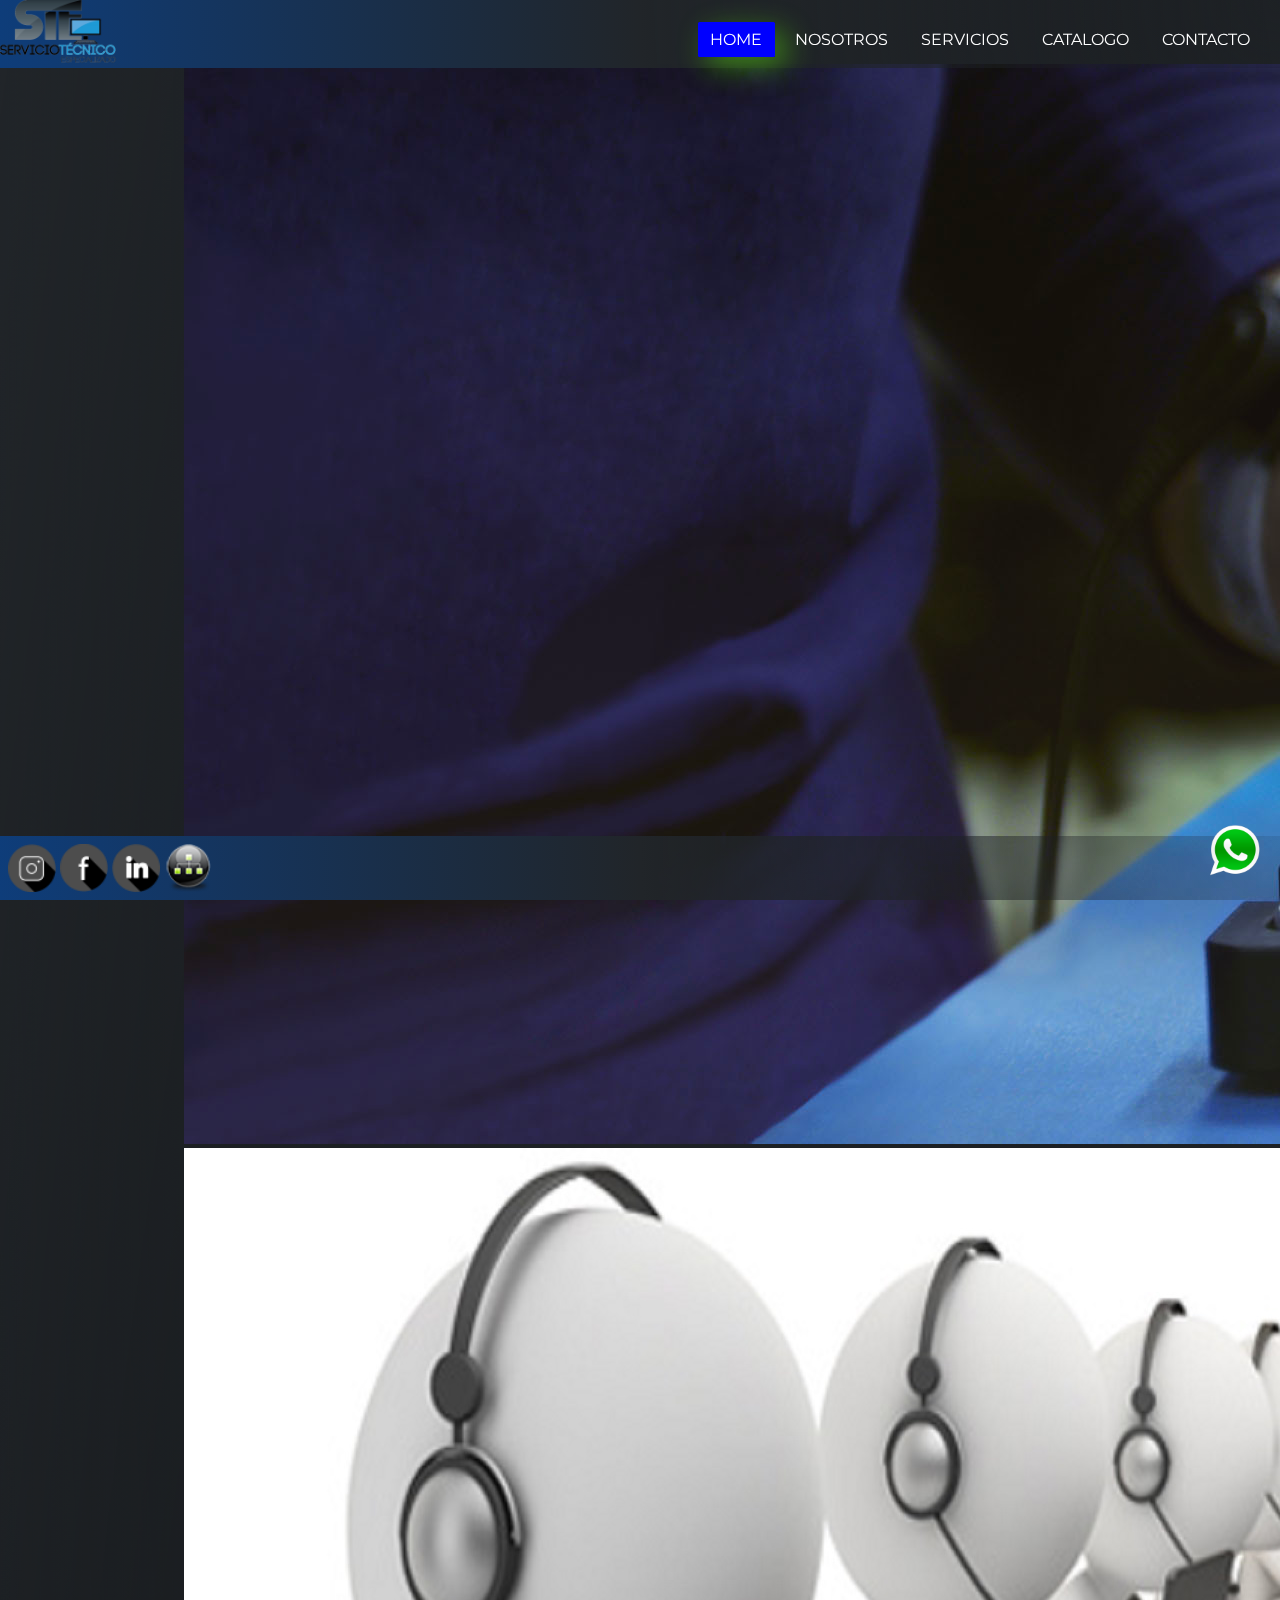
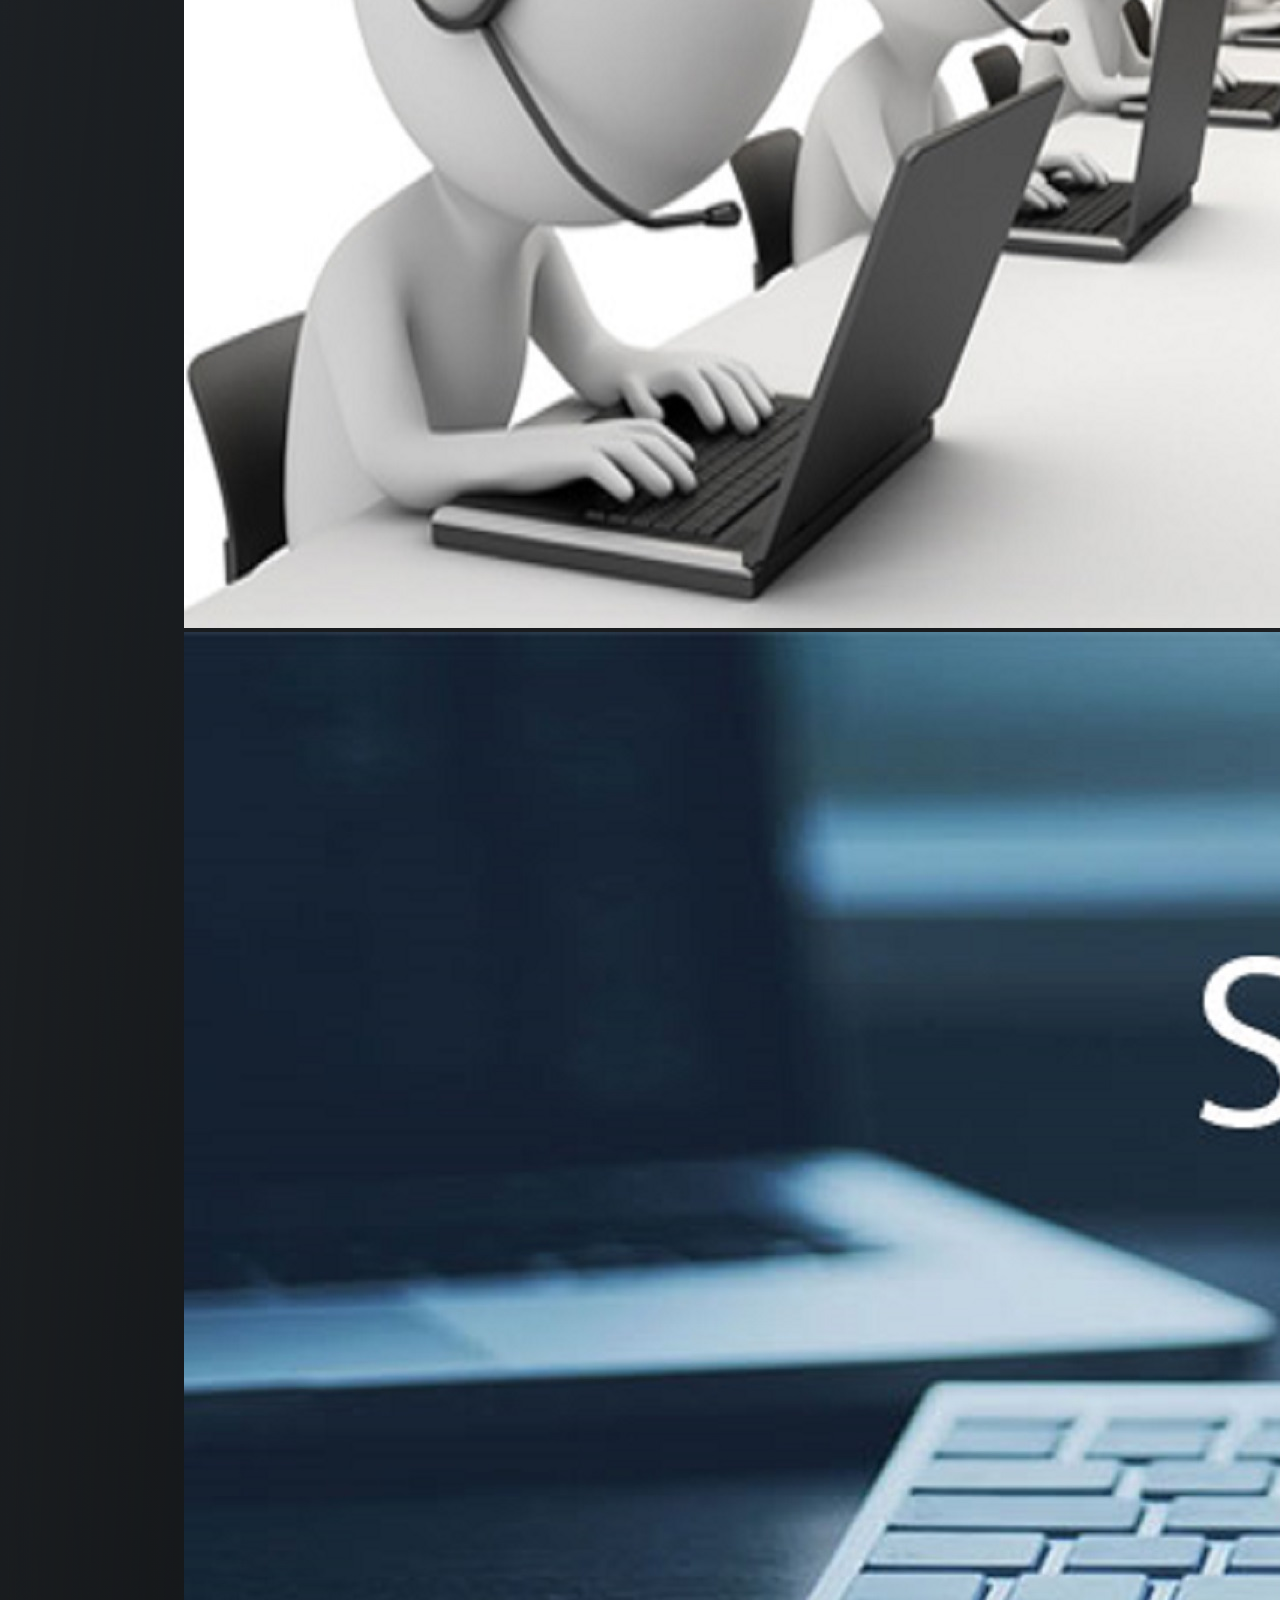
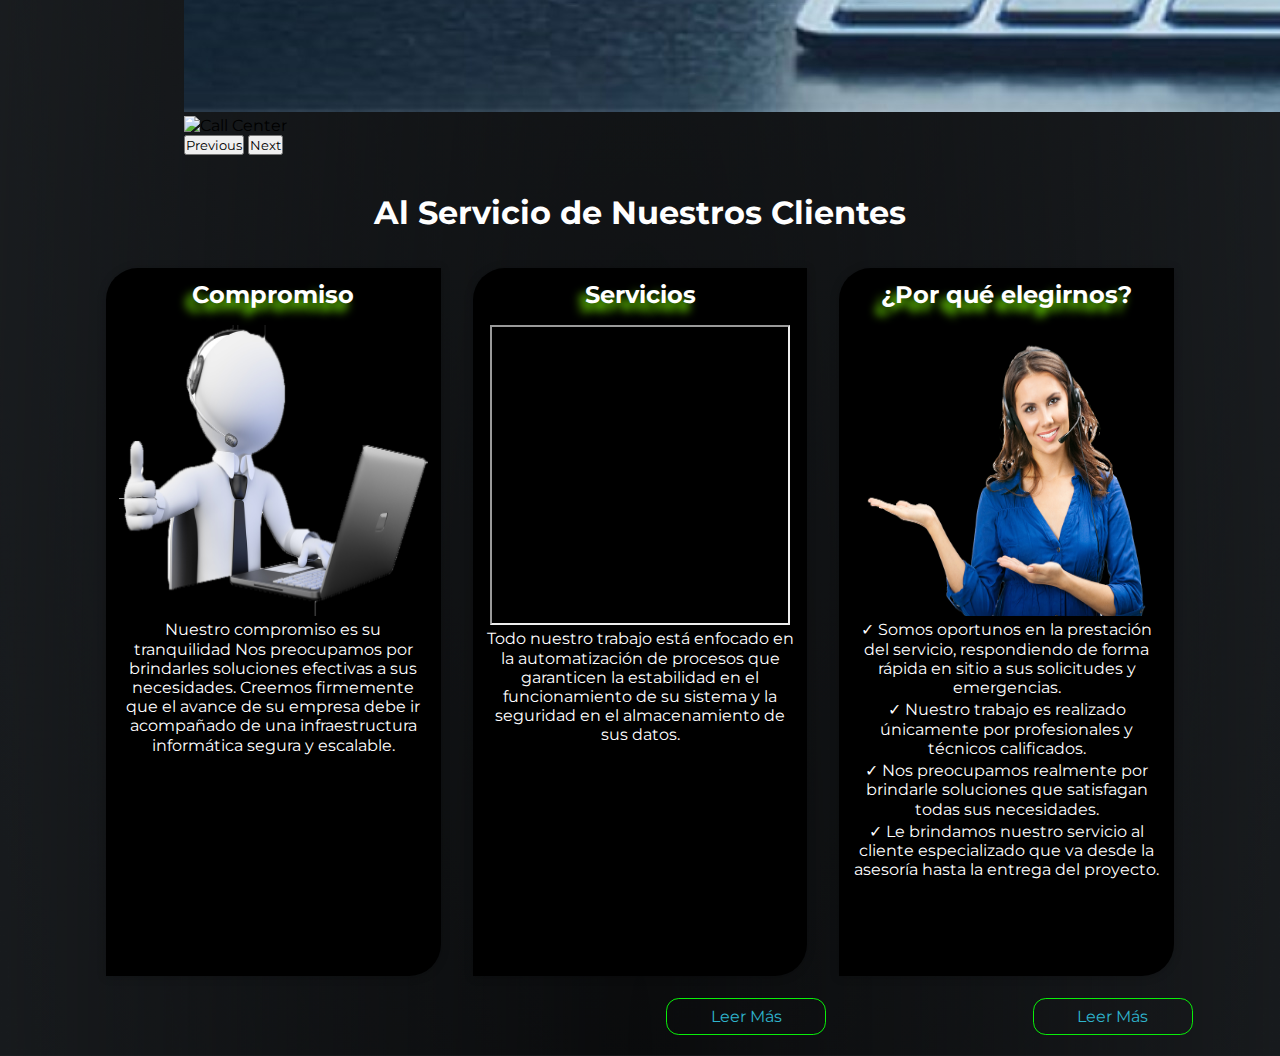
==== commit 50f027c9: "13rev" ====
--- a/index.html
+++ b/index.html
@@ -4,6 +4,8 @@
 	<meta charset="UTF-8">
 	<meta name="viewport" content="width=device-width, user-scalable=no, initial-scale=1.0, maximum-scale=1.0, minimum-scale=1.0">
 	<title>Servicio Tecnico Especializado</title>
+
+    <link rel="shortcut icon" href="./img/favicon.png">
 
     <meta name="description" content="Servicio Tecnico Especializado de Tecnologia">
     <meta name="keywords" content="Virus, Componentes, Formateo, Recuperacion, Datos, Mantenimiento">
@@ -41,78 +43,93 @@
 </header>
 
 <main class="animate__animated animate__pulse">
+    
     <!--   Carrousel-->
-    <div>
-        <div id="carouselExampleAutoplaying" class="carousel slide" data-bs-ride="carousel">
-          <div class="carousel-inner">
-            <div class="carousel-item active">
-              <img src="./img/Slide01.jpg" class="d-block w-100" alt="Recuperar Datos">
+    <section>
+        <div class="container-slide">
+            <div id="carouselExampleAutoplaying" class="carousel slide" data-bs-ride="carousel">
+            <div class="carousel-inner">
+                <div class="carousel-item active">
+                <img src="./img/Slide01.jpg" class="d-block w-100" alt="Recuperar Datos">
+                </div>
+                <div class="carousel-item">
+                <img src="./img/Slide02.jpg" class="d-block w-100" alt="Servicio al Cliente">
+                </div>
+                <div class="carousel-item">
+                <img src="./img/Slide03.jpg" class="d-block w-100" alt="Tecnicos Especializados">
+                </div>
+                <div class="carousel-item">
+                    <img src="./img/Slide04.jpg" class="d-block w-100" alt="Call Center">
+                </div>
             </div>
-            <div class="carousel-item">
-              <img src="./img/Slide02.jpg" class="d-block w-100" alt="Servicio al Cliente">
-            </div>
-            <div class="carousel-item">
-              <img src="./img/Slide03.jpg" class="d-block w-100" alt="Tecnicos Especializados">
-            </div>
+            <button class="carousel-control-prev" type="button" data-bs-target="#carouselExampleAutoplaying" data-bs-slide="prev">
+                <span class="carousel-control-prev-icon" aria-hidden="true"></span>
+                <span class="visually-hidden">Previous</span>
+            </button>
+            <button class="carousel-control-next" type="button" data-bs-target="#carouselExampleAutoplaying" data-bs-slide="next">
+                <span class="carousel-control-next-icon" aria-hidden="true"></span>
+                <span class="visually-hidden">Next</span>
+            </button>
         </div>
-        <button class="carousel-control-prev" type="button" data-bs-target="#carouselExampleAutoplaying" data-bs-slide="prev">
-            <span class="carousel-control-prev-icon" aria-hidden="true"></span>
-            <span class="visually-hidden">Previous</span>
-        </button>
-        <button class="carousel-control-next" type="button" data-bs-target="#carouselExampleAutoplaying" data-bs-slide="next">
-            <span class="carousel-control-next-icon" aria-hidden="true"></span>
-            <span class="visually-hidden">Next</span>
-        </button>
-
-    </div>
+    </section>
     <!--   Fin Carrousel-->
 
 
     <!--   Tarjetas-->
-    <div class="title-cards">
-            <h1>Al Servicio de Nuestros Clientes</h1>
-    </div>
-
-    <div class="container-card">
-        <div class="card">
-            <figure>
-                <img src="./img/imagen01.png" alt="Especialista Avatar">
-            </figure>
-            <div class="contenido-card">
-                <h3>Compromiso</h3>
-                <p>Nuestro compromiso es su tranquilidad Nos preocupamos por brindarles soluciones efectivas a sus necesidades. Creemos firmemente que el avance de su empresa debe ir acompañado de una infraestructura informática segura y escalable. </p>
-                <a href="./pages/Nostros.html">Leer Más</a>
-            </div>
-        </div>
-        <div class="card">
-            <figure>
-                <img src="./img/imagen04.png" alt="Especialista">
-            </figure>
-            <div class="contenido-card">
-                <h3>Servicios</h3>
-                <p>Todo nuestro trabajo está enfocado en la automatización de procesos que garanticen la estabilidad en el funcionamiento de su sistema y la seguridad en el almacenamiento de sus datos.</p>
-                <a href="./pages/Servicios.html">Leer Más</a>
-            </div>
-        </div>
-        <div class="card">
-            <figure>
-                <img src="./img/imagen03.png" alt="CallCenter">
-            </figure>
-            <div class="contenido-card">
-                <h3>¿Por qué elegirnos? </h3>
-                <p>✓ Somos oportunos en la prestación del servicio, respondiendo de forma rápida en sitio a sus solicitudes y emergencias.</p>
-                <p>✓ Nuestro trabajo es realizado únicamente por profesionales y técnicos calificados. </p>
-                <p>✓ Cuando sea necesario podemos programar nuestro trabajo fuera del horario normal para que su negocio no pare.</p>
-                <p>✓ Ofrecemos un abanico completo de soluciones informáticas para la asesoría hasta la entrega de proyectos.</p>
-                <p>✓ Nos preocupamos realmente por brindarle soluciones que satisfagan todas sus necesidades.</p>
-                <p>✓ Le brindamos nuestro servicio al cliente especializado que va desde la asesoría hasta la entrega del proyecto.</p>
-                <a href="./pages/Contacto.html">Leer Más</a>
-            </div>
+    <section>
+        <div class="title-cards">
+                <h1>Al Servicio de Nuestros Clientes</h1>
         </div>
 
-    </div>
-    <!--Fin   Tarjetas-->
+        <div class="container-card">
+            <div class="card">
+                <div class="contenido-card">
+                    <h3>Compromiso</h3>
+                    <figure>
+                        <img src="./img/imagen01.png" alt="Especialista Avatar">
+                    </figure>
+                    <p>Nuestro compromiso es su tranquilidad Nos preocupamos por brindarles soluciones efectivas a sus necesidades. Creemos firmemente que el avance de su empresa debe ir acompañado de una infraestructura informática segura y escalable. </p>
+                </div>
 
+                <div class="contenido-footer-card">
+                    <a class="botones" href="./pages/Nostros.html">Leer Más</a>
+                </div>
+            </div>
+            <div class="card">
+                <div class="contenido-card">
+                    <h3>Servicios</h3>
+                    <figure>
+                            <iframe width="300" height="300" src="https://www.youtube.com/embed/P1icq0H_MIg" title="YouTube video player" frameborder="1" allow="accelerometer; autoplay; clipboard-write; encrypted-media; gyroscope; picture-in-picture; web-share" allowfullscreen></iframe>
+                    </figure>
+                    <p>Todo nuestro trabajo está enfocado en la automatización de procesos que garanticen la estabilidad en el funcionamiento de su sistema y la seguridad en el almacenamiento de sus datos.</p>
+                </div>
+
+                <div class="contenido-footer-card">
+                    <a class="botones" href="./pages/Servicios.html">Leer Más</a>
+                </div>    
+            </div>
+            <div class="card">
+
+                <div class="contenido-card">
+                    <h3>¿Por qué elegirnos? </h3>
+                    <figure>
+                        <img src="./img/imagen03.png" alt="CallCenter">
+                    </figure>
+                    <p>✓ Somos oportunos en la prestación del servicio, respondiendo de forma rápida en sitio a sus solicitudes y emergencias.</p>
+                    <p>✓ Nuestro trabajo es realizado únicamente por profesionales y técnicos calificados. </p>
+                    <p>✓ Nos preocupamos realmente por brindarle soluciones que satisfagan todas sus necesidades.</p>
+                    <p>✓ Le brindamos nuestro servicio al cliente especializado que va desde la asesoría hasta la entrega del proyecto.</p>
+                </div>
+                
+                <div class="contenido-footer-card">
+                    <a class="botones" href="./pages/Contacto.html">Leer Más</a>
+                </div>
+
+            </div>
+
+        </div>
+        <!--Fin   Tarjetas-->
+    </section>
 </main>
 
 <div class="BarraLateral slide-top">
@@ -122,7 +139,7 @@
 </div>
 
 <footer>
-    <nav>
+
         <div class="logoredes">
             <a href="https://www.instagram.com/matiasjaw80/" calss="enlace">
                 <img src="./img/redes-instagram.png" alt="logoInstagram" class="logoredes">
@@ -137,7 +154,7 @@
                 <img src="./img/SiteMap.png" alt="logoLinkedin" class="logoredes">
             </a>
         </div>
-    </nav>
+
 </footer>
 
 <script src="https://cdn.jsdelivr.net/npm/bootstrap@5.3.0/dist/js/bootstrap.bundle.min.js" integrity="sha384-geWF76RCwLtnZ8qwWowPQNguL3RmwHVBC9FhGdlKrxdiJJigb/j/68SIy3Te4Bkz" crossorigin="anonymous"></script>
--- a/scss/styles.css
+++ b/scss/styles.css
@@ -1,15 +1,23 @@
+@charset "UTF-8";
 @import url("https://fonts.googleapis.com/css?family=Montserrat&display=swap");
-/*Color o Imagen Body*/
-/*Colores Menu */
-/*Colores Menu Mobile*/
-/*Colores Tarjetas */
 * {
   margin: 0;
   padding: 0;
   box-sizing: border-box;
   font-family: "Montserrat", sans-serif;
-}
-
+  text-decoration: none;
+}
+
+/*Color o Imagen Body*/
+/*Colores Menu */
+/*Colores Menu Mobile*/
+/*Colores Tarjetas */
+/*Colores Tarjetas generadas con Ciclos*/
+/*Tamaños*/
+/*Titulos Tarjetas*/
+/*Tarjetas*/
+/*Imagenes Tarjetas*/
+/*mixin*/
 nav {
   background-image: radial-gradient(circle at right top, rgba(0, 0, 0, 0.0901960784), #212529, #0e3d7a);
 }
@@ -26,9 +34,10 @@
   color: #ffffff;
   font-size: 1rem;
   padding: 0.5rem 0.8rem;
-  border-radius: 3px;
+  border-radius: 1.5px;
   text-transform: uppercase;
   text-decoration: none;
+  /* $color, $font-size, $padding, $border-radius, $text-transform, $text-decoration */
 }
 nav ul li a.active, nav ul li a:hover {
   color: #ffffff;
@@ -39,7 +48,7 @@
 
 .enlace {
   position: absolute;
-  padding: 1rem 2rem;
+  padding: 1rem;
 }
 
 .logo {
@@ -60,82 +69,118 @@
   display: none;
 }
 
+.logoredes {
+  height: 3rem;
+}
+.logoredes :hover {
+  transition: 0.5s;
+  transform: scale(1.5, 1.5);
+}
+
 header {
   position: fixed;
+  width: 100%;
+  height: 4rem;
   z-index: 10;
-  height: 5rem;
-  width: 100%;
 }
 
 body {
+  position: relative;
   --opacidad-negro: 0.5;
   background-color: #212529;
   background-image: radial-gradient(ellipse at top, #212529, transparent), radial-gradient(ellipse at bottom, #000000, transparent);
   background-size: cover;
   background-position: center center;
-  position: relative;
 }
 
 main {
   gap: 2rem;
   padding: 2rem;
-  padding-top: 5rem;
+  padding-top: 4rem;
+  padding-bottom: 4rem;
+  /*gap, padding, padding-top, padding-bottom*/
 }
 
 footer {
   position: fixed;
+  width: 100%;
+  background-image: radial-gradient(circle at right top, rgba(0, 0, 0, 0.0901960784), #212529, #0e3d7a);
+  padding: 0.5rem;
   bottom: 0;
-  width: 100%;
+  text-decoration: none;
+}
+
+/*Contenedores*/
+.container-slide {
+  max-width: 75%;
+  display: flex;
+  margin: auto;
 }
 
 .container-grid {
-  padding: 1rem;
-  gap: 1rem;
+  height: 100vh;
+  display: grid; /*de que forma se visualiza*/
+  padding: 1rem; /*Relleno*/
+  height: auto;
+  grid-column-gap: 1rem; /*espacio entre columnas*/
+  grid-template-columns: 1fr 1fr 1fr; /*columnas*/
+  grid-template-rows: 1fr 1fr; /*filas*/
+  grid-template-areas: "Box01  Box02    Box03" "Box01  Box04    Box05";
+}
+
+.container-grid > * {
+  height: auto;
+  display: flex; /*de que forma se visualiza*/
+  justify-content: center; /*Contenido Justificado*/
+  align-items: center;
+}
+
+.container-card {
+  width: 100%;
+  max-width: 1100px;
+  display: flex;
+  margin: auto;
+}
+
+.container-btn {
   display: grid;
-  min-height: min-content;
-  max-height: max-content;
-  grid-template-columns: 1fr 1fr 1fr;
-  grid-template-rows: 1fr 1fr;
-}
-
-.container-card {
-  width: 100%;
-  display: flex;
-  max-width: 1100px;
-  margin: auto;
-}
-
+  justify-content: center;
+}
+
+/*Elementos Tarjetas*/
 .title-cards {
   width: 100%;
   max-width: 1080px;
   margin: auto;
-  padding: 20px;
-  margin-top: 20px;
+  margin-top: 1.2rem;
+  padding: 1.2rem;
   text-align: center;
   color: #fff;
   transition-property: all;
   transition-duration: 1s;
   transition-delay: 0s;
   transition-timing-function: cubic-bezier(0.73, -0.17, 0.8, 1.44);
-  transition: all 1s 0s cubic-bezier(0.73, -0.17, 0.8, 1.44);
+  /*transition: all 1s 0s cubic-bezier(.73,-0.17,.8,1.44); pasar parametros todos juntos*/
 }
 
 .title-cards:hover {
   width: 90%;
   background-color: #001aff;
-  color: TituloTarjeta;
+  color: #fff;
   border-radius: 1rem;
 }
 
-/***************************/
 .card {
   width: 100%;
   margin: 1rem;
-  border-radius: 6px;
-  overflow: hidden;
+  padding-bottom: 5rem;
   background: #000000;
   box-shadow: 0px 1px 10px rgba(0, 0, 0, 0.2);
+  border-color: rgba(9, 238, 9, 0.2039215686);
+  border-top-left-radius: 2rem;
+  border-bottom-right-radius: 2rem;
   transition: all 400ms ease-out;
+  overflow: hidden;
   cursor: default;
 }
 .card:hover {
@@ -144,49 +189,154 @@
 }
 .card img {
   width: 100%;
-  height: 210px;
+  height: 291px;
+  border-radius: 1rem;
 }
 .card .contenido-card {
-  padding: 15px;
+  padding: 0.8rem;
   text-align: center;
+  height: auto;
 }
 .card .contenido-card h3 {
-  margin-bottom: 15px;
+  margin-bottom: 1rem;
   color: #fff;
   text-shadow: -6px 8px 10px rgb(127, 255, 7);
+  font-size: 1.5rem;
 }
 .card .contenido-card table {
   color: #fff;
   border-color: #28c928;
 }
 .card .contenido-card p {
-  line-height: 1.8;
+  line-height: 1.2rem;
   color: #fff;
-  font-size: 14px;
-  margin-bottom: 5px;
+  font-size: 1rem;
+  margin-bottom: 0.2rem;
 }
 .card .contenido-card a {
   display: inline-block;
-  padding: 10px;
-  margin-top: 10px;
+  padding: 0.5rem;
+  margin-top: 0.5rem;
+  margin-bottom: 0.5rem;
   text-decoration: none;
+}
+.card .contenido-footer-card {
+  padding: 0.8rem;
+  width: 100%;
+  border-top: 1px;
+  border-color: rgba(9, 238, 9, 0.2039215686);
+  text-align: center;
+  position: absolute;
+  align-self: center;
+  bottom: 0;
+}
+.card .contenido-footer-card a {
+  display: inline-block;
+  padding: 0.5rem;
+  margin-top: 0.5rem;
+  margin-bottom: 0.5rem;
+  text-decoration: none;
+}
+
+.linea {
+  height: 2px;
+  background-color: rgba(9, 238, 9, 0.2039215686);
+  overflow: hidden;
+}
+
+/*Card ciclos*/
+.Box01 {
+  grid-area: Box01;
+}
+
+.Box02 {
+  grid-area: Box02;
+}
+
+.Box03 {
+  grid-area: Box03;
+}
+
+.Box04 {
+  grid-area: Box04;
+}
+
+.Box05 {
+  grid-area: Box05;
+}
+
+.Box-Color01 {
+  background-color: rgba(17, 69, 97, 0.8980392157);
+}
+
+.Box-Color02 {
+  background-color: #3411b4;
+}
+
+.Box-Color03 {
+  background-color: #3bd112;
+}
+
+.Box-Color04 {
+  background-color: #d718e4;
+}
+
+.Box-Color05 {
+  background-color: rgba(178, 17, 196, 0.137254902);
+}
+
+.Box-Color01 {
+  background-color: Color01;
+}
+
+.Box-Color02 {
+  background-color: Color02;
+}
+
+.Box-Color03 {
+  background-color: Color03;
+}
+
+.Box-Color04 {
+  background-color: Color04;
+}
+
+.Box-Color05 {
+  background-color: Color05;
+}
+
+.botones, .btnWhatsapp, .btnLinkedin, .btnFacebook, .btnInstagram {
   color: #2fb4cc;
   border: 1px solid #09ee09;
-  border-radius: 4px;
+  border-radius: 0.8rem;
   transition: all 400ms ease;
-  margin-bottom: 5px;
-}
-.card .contenido-card a:hover {
+  width: 10rem;
+}
+.botones:hover, .btnWhatsapp:hover, .btnLinkedin:hover, .btnFacebook:hover, .btnInstagram:hover {
   background: #09ee09;
   color: #000000;
-}
-
-.logoredes {
-  height: 3rem;
-}
-.logoredes :hover {
   transition: 0.5s;
-  transform: scale(1.5, 1.5);
+  transform: scale(1.2, 1.2);
+}
+
+.btnInstagram:hover {
+  background: #4e417c;
+  color: #000000;
+}
+
+.btnFacebook:hover {
+  background: rgba(63, 15, 238, 0.9450980392);
+  color: #000000;
+}
+
+.btnLinkedin:hover {
+  background: #5ba2f3;
+  color: #000000;
+}
+
+.btnWhatsapp:hover {
+  background: #13a30e;
+  color: #000000;
 }
 
 .BarraLateral {
@@ -230,23 +380,25 @@
   main {
     gap: 1rem;
     padding: 1rem;
-    padding-top: 5rem;
+    padding-top: 4rem;
+    padding-bottom: 4rem;
   }
   .container-card {
     flex-wrap: wrap;
     position: inherit;
+    /*flex-wrap, position*/
   }
   .card img {
     width: 100%;
-    height: 210px;
+    height: 291px;
     text-align: center;
   }
   .container-grid {
-    padding: 1.5rem;
-    gap: 1.5rem;
-    display: grid;
     grid-template-columns: 1fr 1fr;
     grid-template-rows: auto;
+    height: auto;
+    /*grid-template-column, grid-template-rows, height*/
+    grid-template-areas: "Box01  Box01   " "Box02  Box03   " "Box04  Box05   ";
   }
   .checkbtn {
     display: block;
@@ -255,14 +407,14 @@
     left: 0;
   }
   nav {
-    background-image: radial-gradient(circle at right top, rgba(19, 3, 110, 0.8078431373), #212529, #037409);
+    background-image: radial-gradient(circle at right top, #c3ec50, #212529, #037409);
   }
   nav ul {
     position: absolute;
     width: 100%;
     height: 100vh;
     background: rgba(14, 17, 51, 0.8);
-    top: 80px;
+    top: 4rem;
     left: -100%;
     text-align: center;
     transition: all 0.5s;
@@ -272,20 +424,7 @@
     display: block;
     margin: 3rem 0;
     line-height: 3rem;
-  }
-  nav ul li a {
-    color: #ffffff;
-    font-size: 1rem;
-    padding: 0.5rem 0.8rem;
-    border-radius: 3px;
-    text-transform: uppercase;
-    text-decoration: none;
-  }
-  nav ul li a.active, nav ul li a:hover {
-    color: #ffffff;
-    background: #0000ff;
-    transition: 1.5s;
-    box-shadow: 10px 10px 30px rgba(96, 248, 7, 0.4588235294);
+    /*display, margin, line-height*/
   }
 }
 @media (max-width: 576px) {
@@ -293,22 +432,23 @@
     gap: 2rem;
     padding: 0.5rem;
     padding-top: 5rem;
-    padding-left: 0;
+    padding-bottom: 4rem;
   }
   .container-card {
     display: flex;
     flex-wrap: wrap;
     position: inherit;
+    /*flex-wrap, position*/
   }
   .card img {
     display: none;
   }
   .container-grid {
-    padding: 2rem;
-    gap: 0rem;
-    display: grid;
     grid-template-columns: 1fr;
     grid-template-rows: auto;
+    height: auto;
+    /*grid-template-column, grid-template-rows, height*/
+    grid-template-areas: "Box01" "Box02" "Box03" "Box04" "Box05";
   }
   .checkbtn {
     display: block;
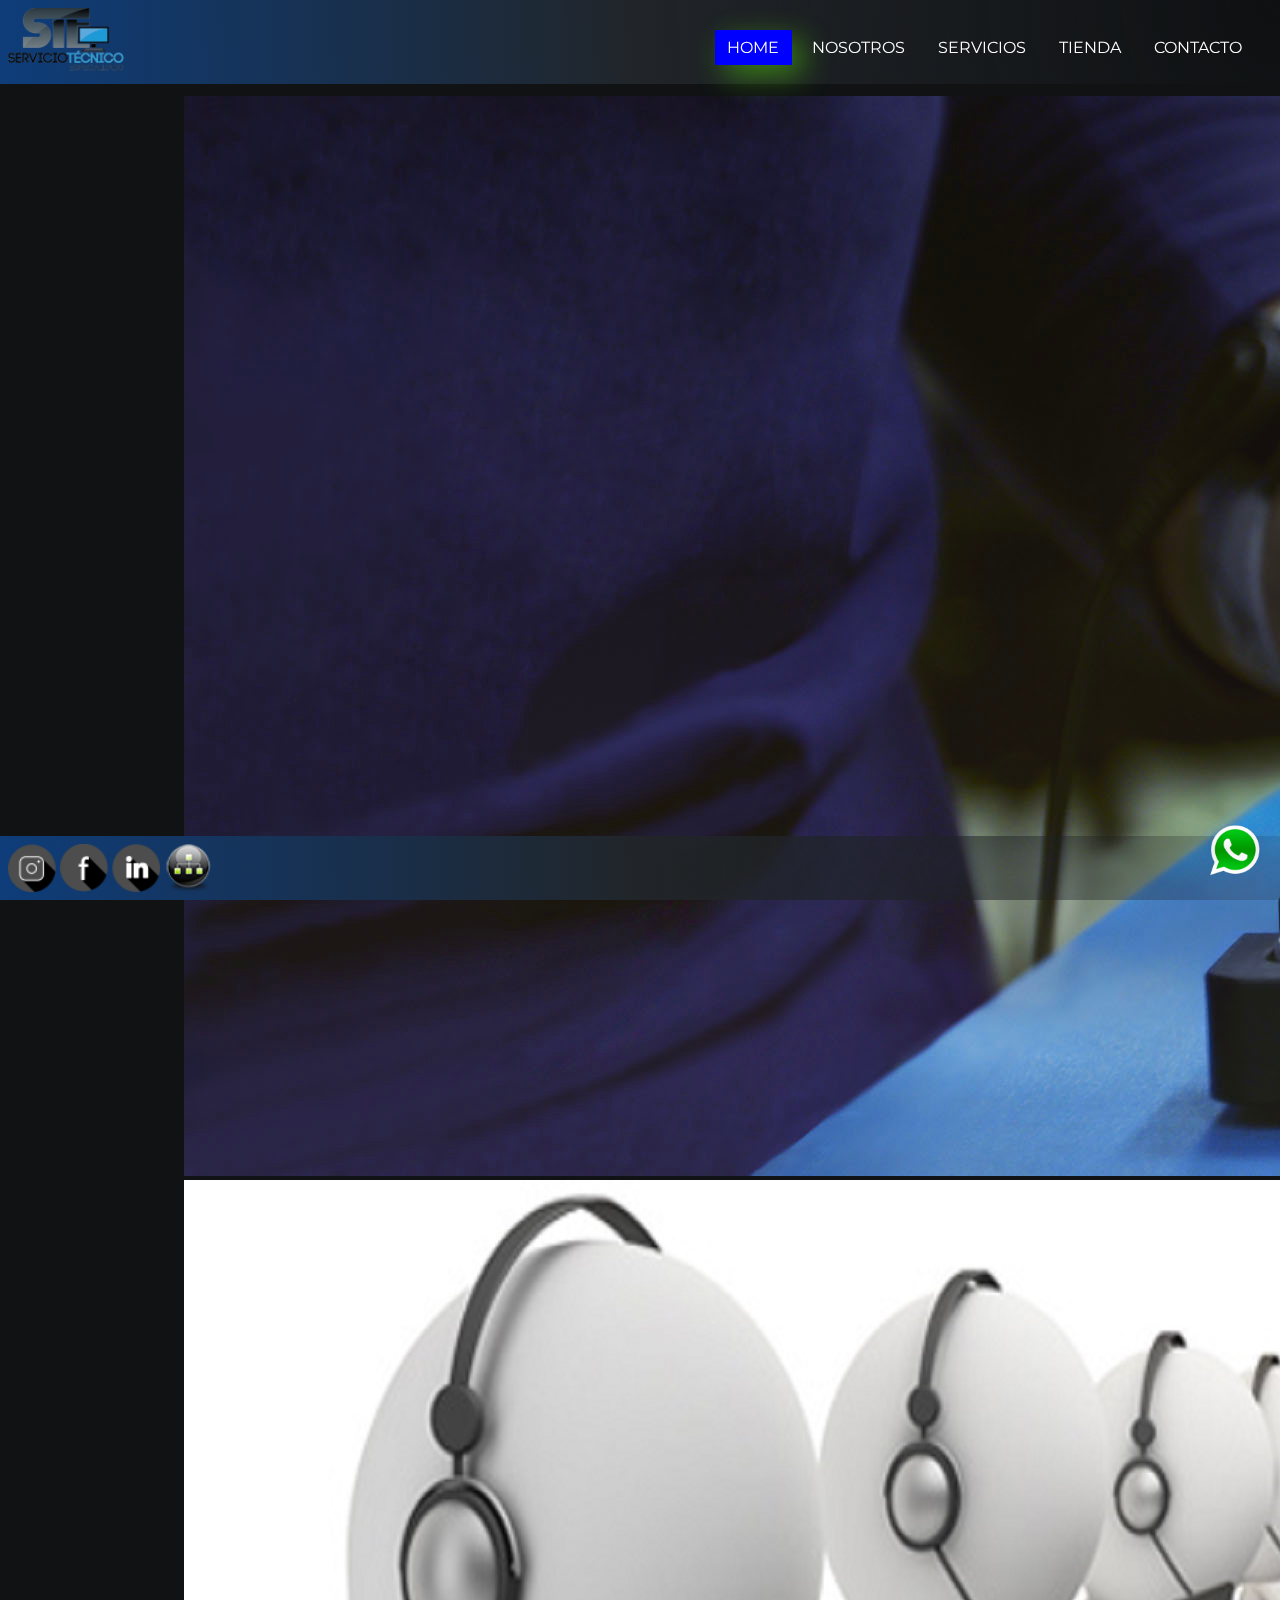
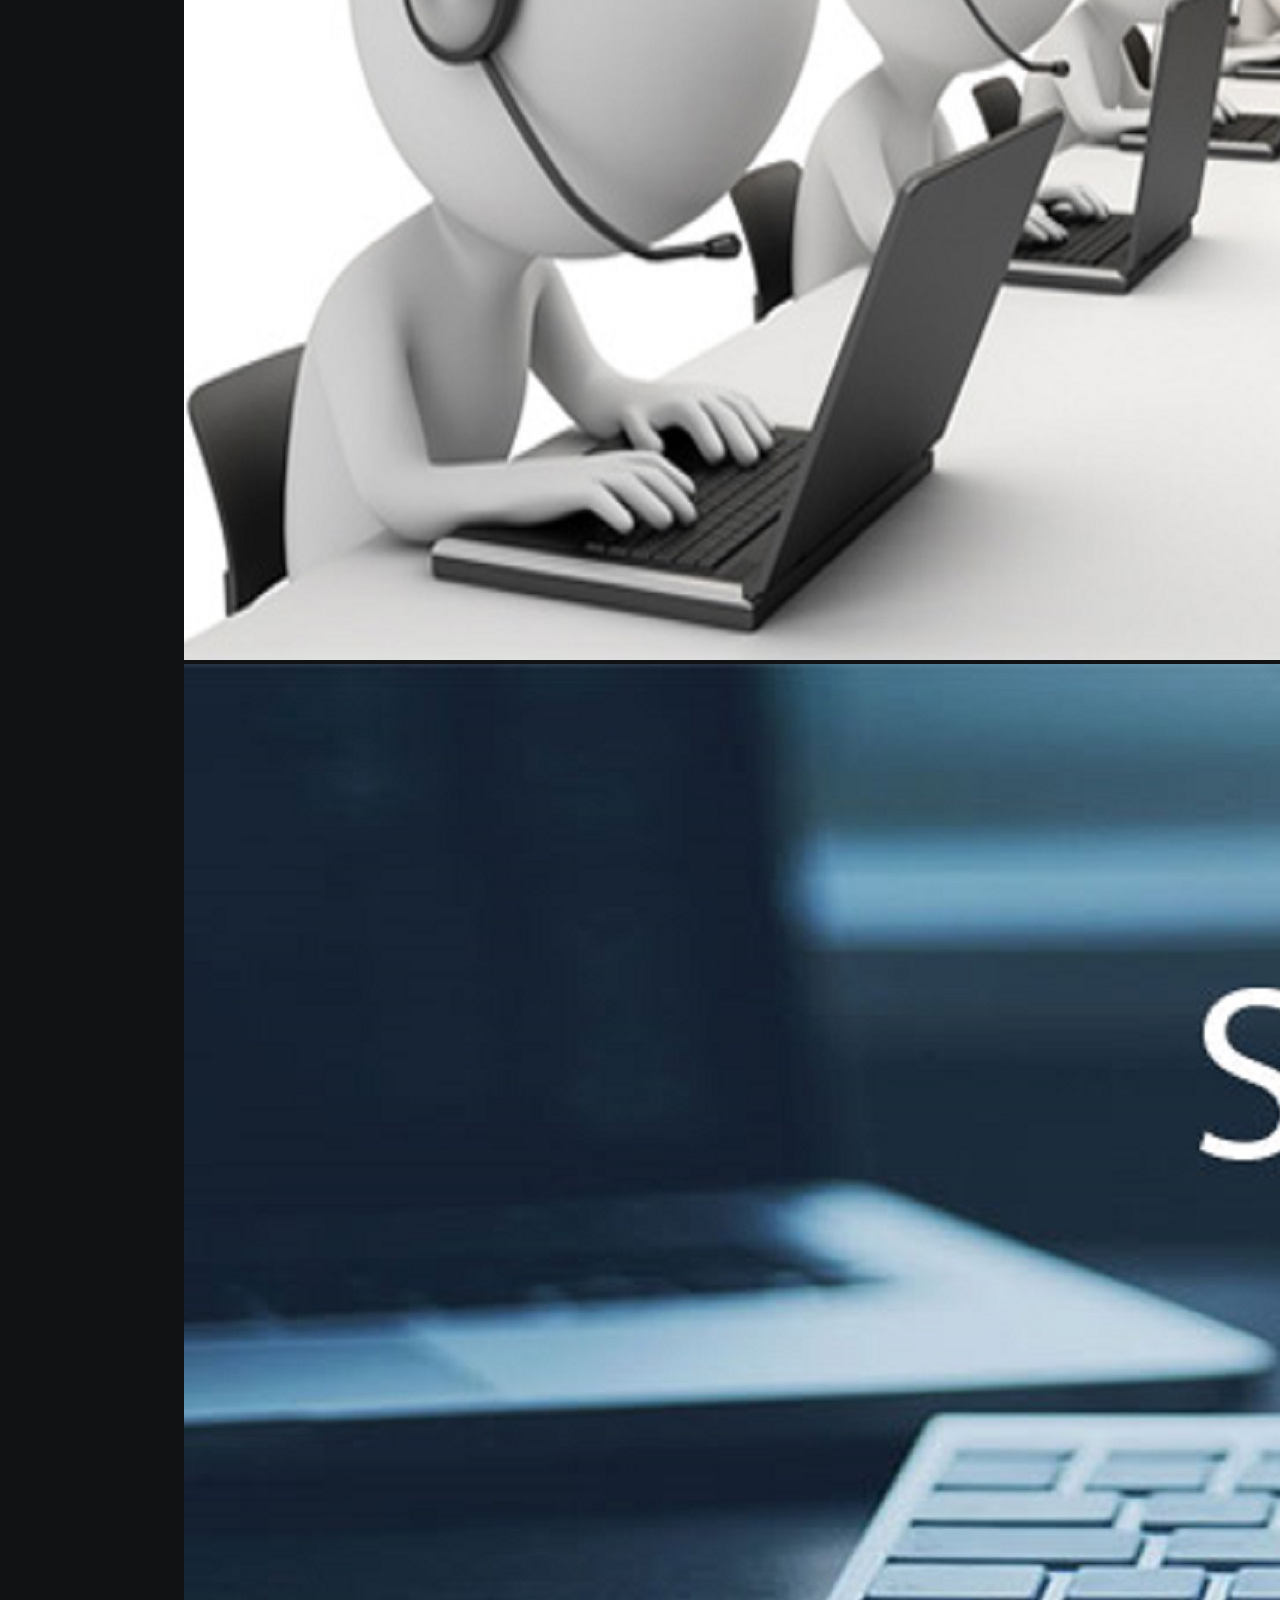
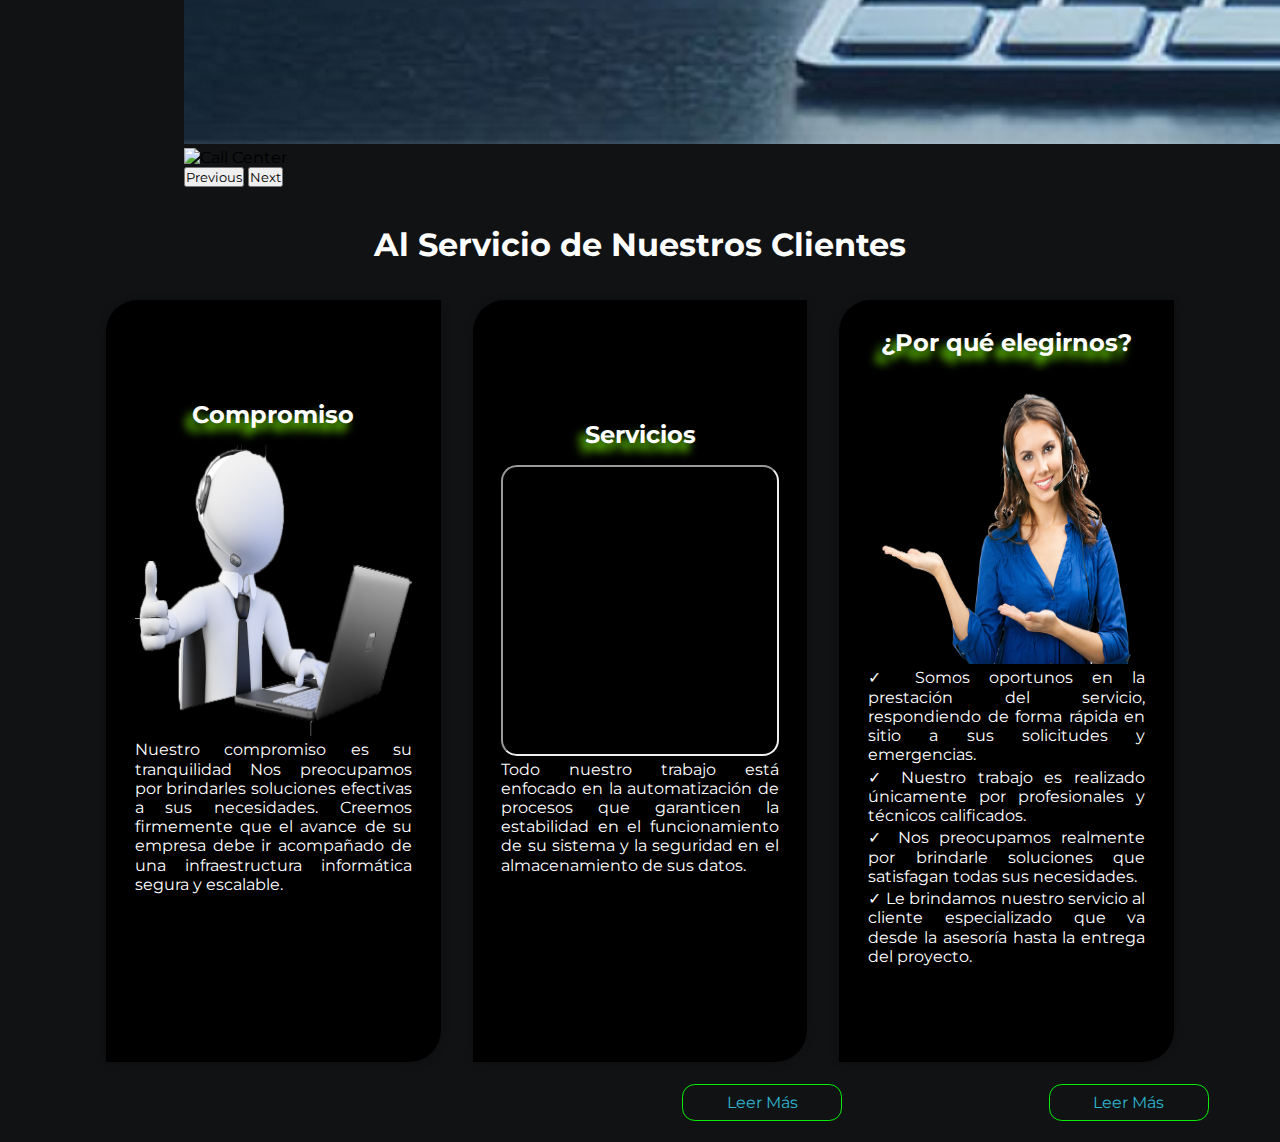
==== commit cda1c346: "Actualizacion Trabajo final JS" ====
--- a/index.html
+++ b/index.html
@@ -36,7 +36,7 @@
             <li><a class="active" href="./index.html">HOME</a></li>
             <li><a href="./pages/Nostros.html">NOSOTROS</a></li>
             <li><a href="./pages/Servicios.html">SERVICIOS</a></li>
-            <li><a href="./pages/Catalogo.html">CATALOGO</a></li>
+            <li><a href="./pages/Productos.html">TIENDA</a></li>
             <li><a href="./pages/Contacto.html">CONTACTO</a></li>
         </ul> 
     </nav>
@@ -73,9 +73,6 @@
         </div>
     </section>
     <!--   Fin Carrousel-->
-
-
-    <!--   Tarjetas-->
     <section>
         <div class="title-cards">
                 <h1>Al Servicio de Nuestros Clientes</h1>
--- a/scss/styles.css
+++ b/scss/styles.css
@@ -12,14 +12,19 @@
 /*Colores Menu */
 /*Colores Menu Mobile*/
 /*Colores Tarjetas */
+/*Colores Tienda*/
 /*Colores Tarjetas generadas con Ciclos*/
 /*Tamaños*/
+/*Menu Nav*/
 /*Titulos Tarjetas*/
 /*Tarjetas*/
 /*Imagenes Tarjetas*/
 /*mixin*/
 nav {
   background-image: radial-gradient(circle at right top, rgba(0, 0, 0, 0.0901960784), #212529, #0e3d7a);
+  padding: 0.5rem;
+  justify-content: space-between;
+  align-items: center;
 }
 nav ul {
   float: right;
@@ -88,15 +93,15 @@
   position: relative;
   --opacidad-negro: 0.5;
   background-color: #212529;
-  background-image: radial-gradient(ellipse at top, #212529, transparent), radial-gradient(ellipse at bottom, #000000, transparent);
-  background-size: cover;
-  background-position: center center;
+  background-image: linear-gradient(rgba(0, 0, 0, var(--opacidad-negro)), rgba(0, 0, 0, var(--opacidad-negro))), url("../img/fondo01.jpg");
+  background-size: contain;
+  background-position: inherit;
 }
 
 main {
   gap: 2rem;
   padding: 2rem;
-  padding-top: 4rem;
+  padding-top: 6rem;
   padding-bottom: 4rem;
   /*gap, padding, padding-top, padding-bottom*/
 }
@@ -126,6 +131,18 @@
   grid-template-columns: 1fr 1fr 1fr; /*columnas*/
   grid-template-rows: 1fr 1fr; /*filas*/
   grid-template-areas: "Box01  Box02    Box03" "Box01  Box04    Box05";
+}
+
+.section-productos {
+  display: grid;
+  grid-template-columns: repeat(3, 1fr);
+  gap: 2rem;
+}
+
+.formato-video {
+  float: left;
+  width: 100%;
+  height: 100%;
 }
 
 .container-grid > * {
@@ -173,6 +190,10 @@
 .card {
   width: 100%;
   margin: 1rem;
+  padding: 1rem;
+  display: flex;
+  justify-content: space-between;
+  align-items: center;
   padding-bottom: 5rem;
   background: #000000;
   box-shadow: 0px 1px 10px rgba(0, 0, 0, 0.2);
@@ -192,6 +213,15 @@
   height: 291px;
   border-radius: 1rem;
 }
+.card img:hover {
+  transition: 0.5s;
+  transform: scale(1.5, 1.5);
+}
+.card iframe {
+  width: 100%;
+  height: 291px;
+  border-radius: 1rem;
+}
 .card .contenido-card {
   padding: 0.8rem;
   text-align: center;
@@ -211,6 +241,7 @@
   line-height: 1.2rem;
   color: #fff;
   font-size: 1rem;
+  text-align: justify;
   margin-bottom: 0.2rem;
 }
 .card .contenido-card a {
@@ -266,19 +297,19 @@
 }
 
 .Box-Color01 {
-  background-color: rgba(17, 69, 97, 0.8980392157);
+  background-color: rgba(17, 69, 97, 0.7176470588);
 }
 
 .Box-Color02 {
-  background-color: #3411b4;
+  background-color: rgba(52, 17, 180, 0.8);
 }
 
 .Box-Color03 {
-  background-color: #3bd112;
+  background-color: rgba(59, 209, 18, 0.5411764706);
 }
 
 .Box-Color04 {
-  background-color: #d718e4;
+  background-color: rgba(214, 24, 228, 0.7333333333);
 }
 
 .Box-Color05 {
@@ -339,6 +370,51 @@
   color: #000000;
 }
 
+/* CARRITO */
+.section-carrito {
+  display: flex;
+  flex-direction: column-reverse;
+  justify-content: space-evenly;
+  align-items: center;
+  flex-wrap: wrap;
+  margin-left: auto;
+  margin-right: auto;
+  width: 100%;
+}
+.section-carrito .form-carrito {
+  width: 60%;
+}
+.section-carrito .form-carrito form h2 {
+  font-size: 1.2rem;
+}
+.section-carrito .form-carrito form .botones, .section-carrito .form-carrito form .btnInstagram, .section-carrito .form-carrito form .btnFacebook, .section-carrito .form-carrito form .btnLinkedin, .section-carrito .form-carrito form .btnWhatsapp {
+  width: 100%;
+}
+.section-carrito .form-carrito form .botones:hover, .section-carrito .form-carrito form .btnInstagram:hover, .section-carrito .form-carrito form .btnFacebook:hover, .section-carrito .form-carrito form .btnLinkedin:hover, .section-carrito .form-carrito form .btnWhatsapp:hover {
+  color: #f5f5f5;
+}
+.section-carrito .form-carrito form .error {
+  color: rgb(209, 30, 30);
+  display: none;
+}
+.section-carrito .form-carrito form .pago-tarjeta {
+  display: none;
+}
+.section-carrito .resumen-carrito {
+  width: 60%;
+  margin-bottom: 50px;
+}
+.section-carrito .resumen-carrito table {
+  background-color: rgba(158, 158, 158, 0.137);
+  color: #000100;
+  text-align: center;
+  border-collapse: collapse;
+}
+.section-carrito .resumen-carrito table tr td {
+  font-size: 1.2rem;
+  padding: 15px;
+}
+
 .BarraLateral {
   position: fixed;
   right: 20px;
@@ -380,7 +456,7 @@
   main {
     gap: 1rem;
     padding: 1rem;
-    padding-top: 4rem;
+    padding-top: 6rem;
     padding-bottom: 4rem;
   }
   .container-card {
@@ -392,6 +468,9 @@
     width: 100%;
     height: 291px;
     text-align: center;
+  }
+  .container-general {
+    grid-template-columns: 1fr 1fr 1fr;
   }
   .container-grid {
     grid-template-columns: 1fr 1fr;
@@ -400,6 +479,11 @@
     /*grid-template-column, grid-template-rows, height*/
     grid-template-areas: "Box01  Box01   " "Box02  Box03   " "Box04  Box05   ";
   }
+  .container-items {
+    display: grid;
+    grid-template-columns: repeat(2, 1fr);
+    gap: 20px;
+  }
   .checkbtn {
     display: block;
   }
@@ -414,7 +498,7 @@
     width: 100%;
     height: 100vh;
     background: rgba(14, 17, 51, 0.8);
-    top: 4rem;
+    top: 5rem;
     left: -100%;
     text-align: center;
     transition: all 0.5s;
@@ -431,7 +515,7 @@
   main {
     gap: 2rem;
     padding: 0.5rem;
-    padding-top: 5rem;
+    padding-top: 6rem;
     padding-bottom: 4rem;
   }
   .container-card {
@@ -441,7 +525,7 @@
     /*flex-wrap, position*/
   }
   .card img {
-    display: none;
+    display: inline-flex;
   }
   .container-grid {
     grid-template-columns: 1fr;
@@ -450,6 +534,11 @@
     /*grid-template-column, grid-template-rows, height*/
     grid-template-areas: "Box01" "Box02" "Box03" "Box04" "Box05";
   }
+  .container-items {
+    display: grid;
+    grid-template-columns: repeat(1, 1fr);
+    gap: 20px;
+  }
   .checkbtn {
     display: block;
   }
